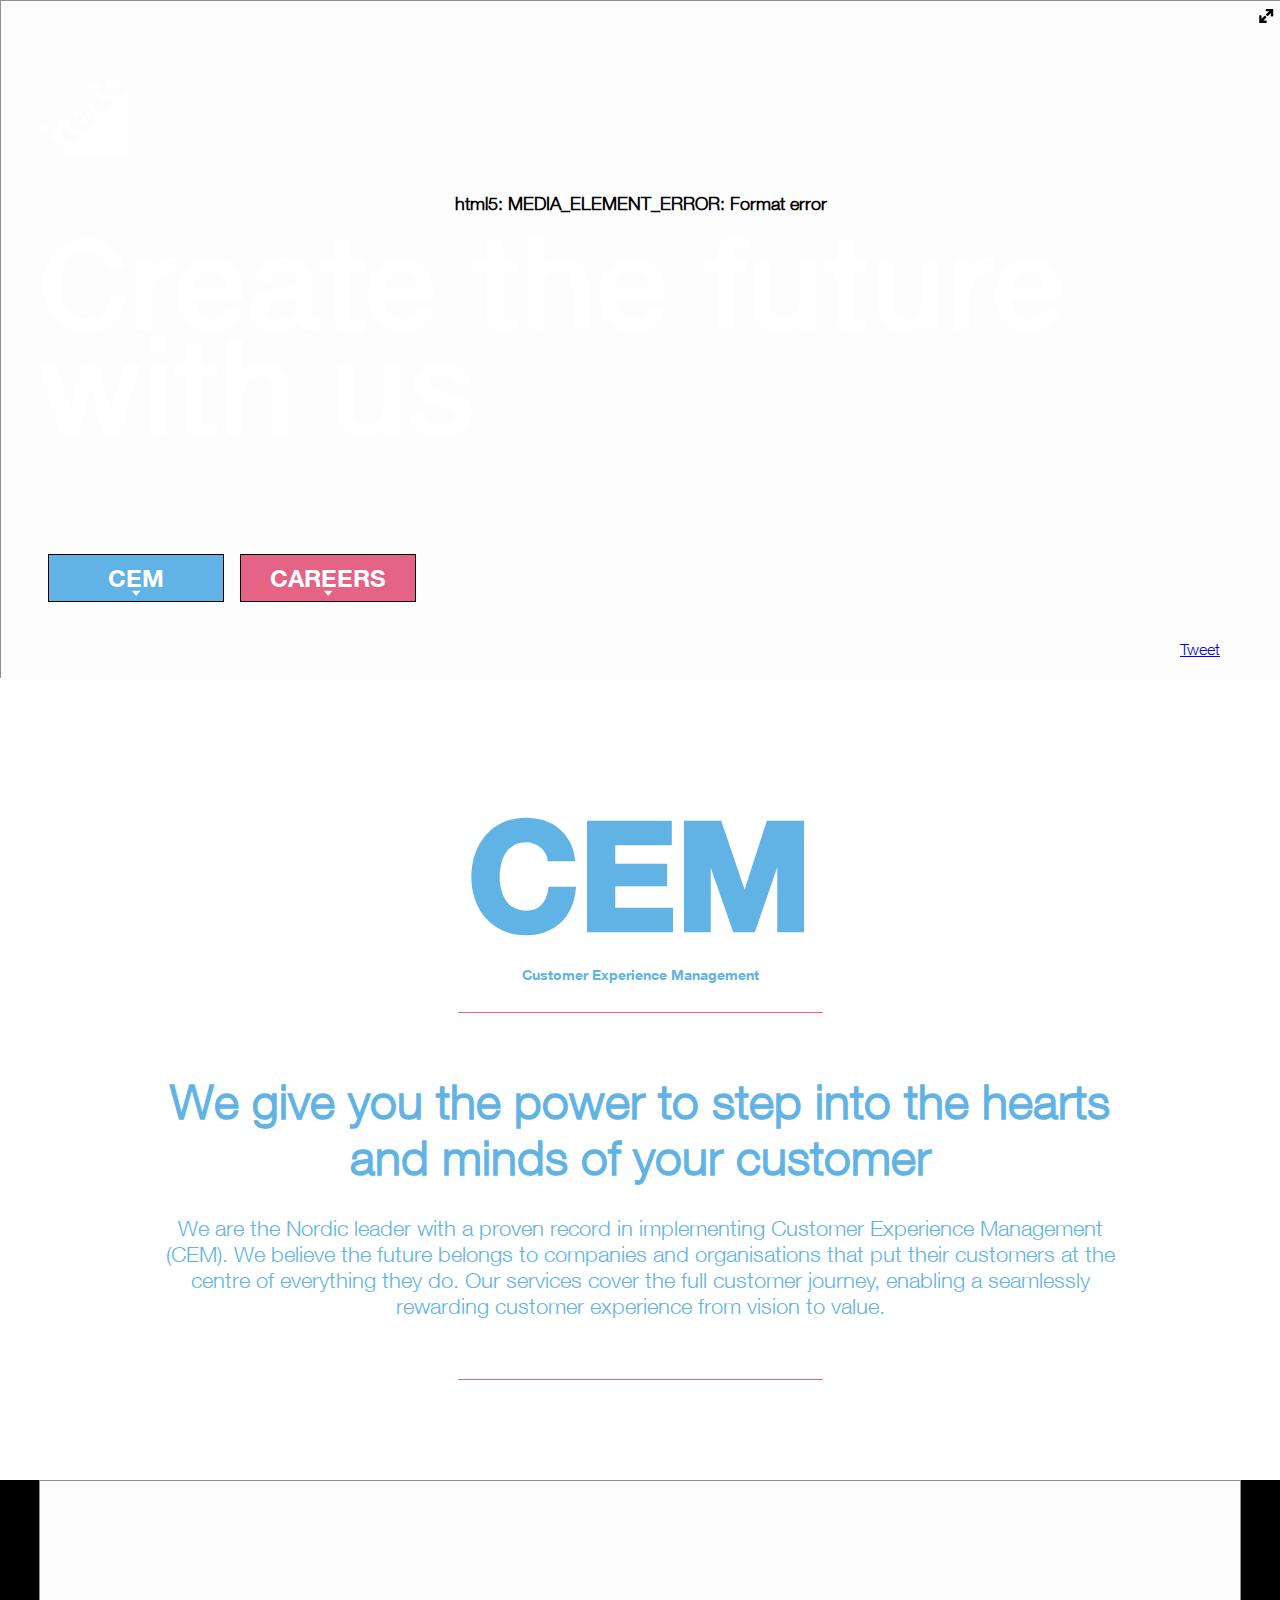
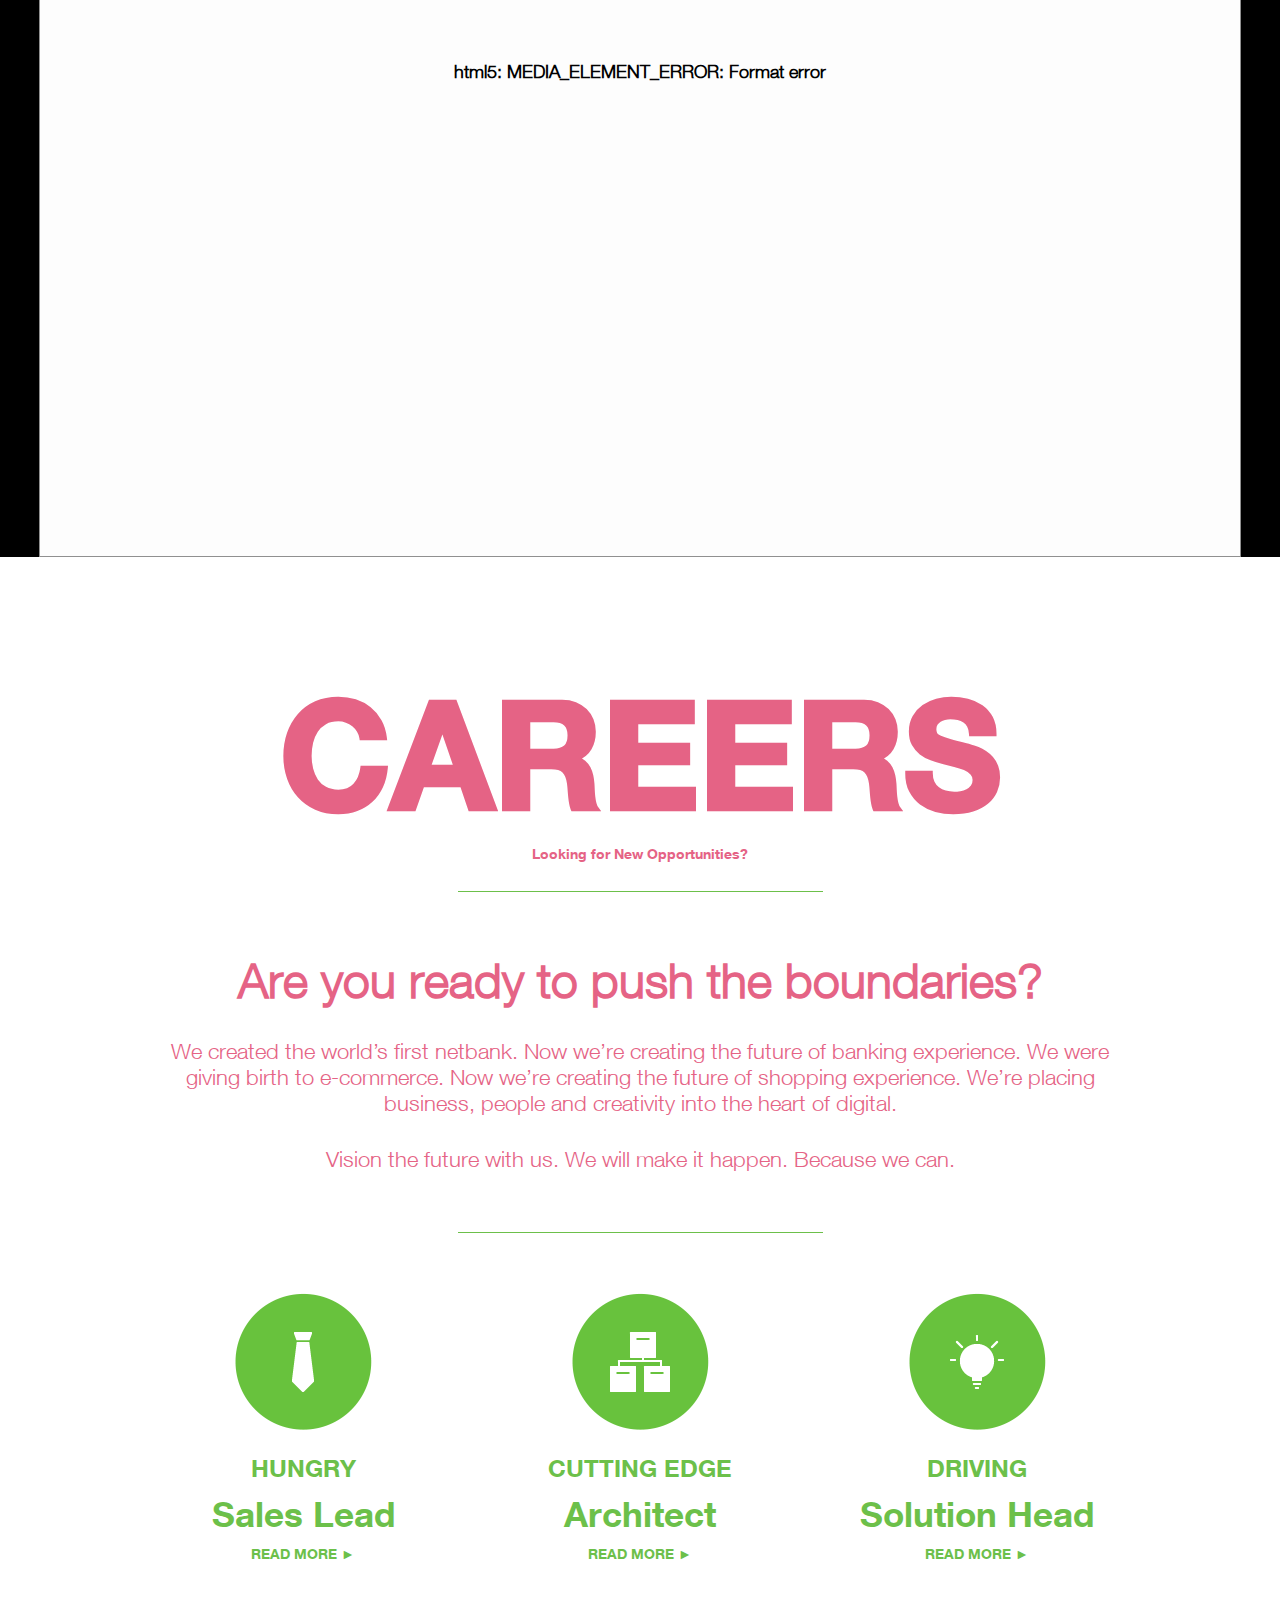
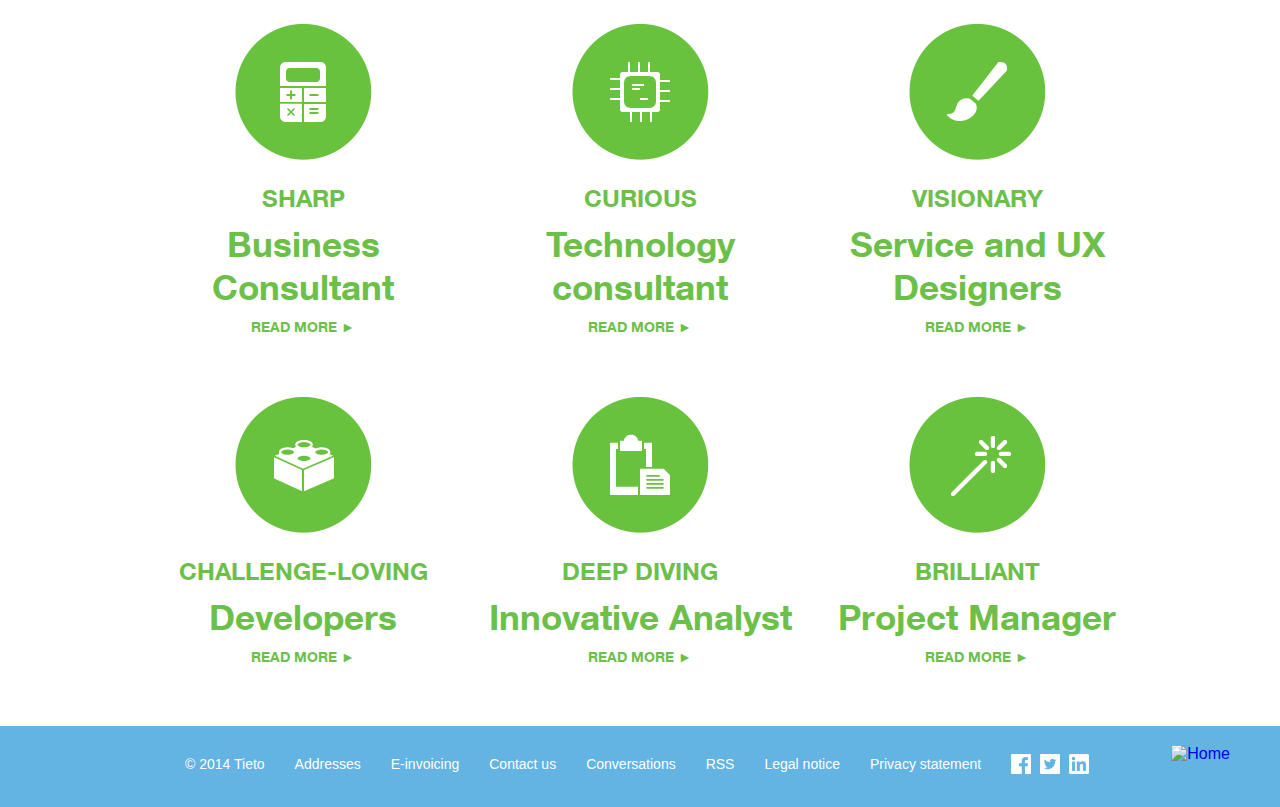
==== index.html @ 1062556e "Phone text size fixed" ====
﻿<!doctype html>
<html class="no-js">
<head>
    <meta charset="utf-8">
    <meta property="og:image" content="images/Socialpicture.jpg.jpg">
    <meta property="og:image:type" content="image/jpeg">
    <title>CEM</title>
    <meta name="description" content="">
    <meta name="viewport" content="width=device-width; initial-scale=1.0;" />
    <meta name="format-detection" content="telephone=no">
    <link rel="shortcut icon" href="/favicon.ico">
    <link rel="stylesheet" href="styles/main.css">
    <link rel="stylesheet" href="styles/button.css">
    <script src="lib/jquery-1.10.2.min.js"></script>
    <link rel="stylesheet" type="text/css" href="styles/skin/minimalist.css">
    <link type="image/x-icon" href="http://www.tieto.com/sites/all/themes/tietocom/favicon.ico" rel="shortcut icon">
    <script type="text/javascript" src="scripts/flowplayer.min.js"></script>
</head>
<body id="index-page">
    <!--[if lt IE 10]>
      <p class="browsehappy">You are using an <strong>outdated</strong> browser. Please <a href="http://browsehappy.com/">upgrade your browser</a> to improve your experience.</p>
    <![endif]-->
    <script>!function (d, s, id) { var js, fjs = d.getElementsByTagName(s)[0], p = /^http:/.test(d.location) ? 'http' : 'https'; if (!d.getElementById(id)) { js = d.createElement(s); js.id = id; js.src = p + '://platform.twitter.com/widgets.js'; fjs.parentNode.insertBefore(js, fjs); } }(document, 'script', 'twitter-wjs');</script>
    <div id="fb-root"></div>

    <!-- Header -->
    <div class="wrapper" id="header-wrapper">
        <div class="backgroundplayer">
            <div class="flowplayer" data-swf="scripts/flowplayer.swf">
                <video poster="images/mobileIntro.jpg" autoplay loop>
                    <source type="video/webm" src="http://webcast.reloadmedia.fi/CEMTietoRekry/CEM_Kamppissaitin_loop.webm" />
                    <source type="video/mp4" src="http://webcast.reloadmedia.fi/CEMTietoRekry/CEM_Kamppissaitin_loop.mp4" />
                    <source type="video/ogg" src="http://webcast.reloadmedia.fi/CEMTietoRekry/CEM_Kamppissaitin_loop.ogv" />
                </video>
            </div>
        </div>
        <div class="centeredtable">
            <div class="container" id="header">
                <div id="logo">
                    <p><a href="http://www.tieto.com"><img src="images/logo-white.png" alt="CEM" /></a></p>
                </div>
                <div id="slogan">
                    <h1>Create the future with us</h1>
                </div>
                <div id="links">
                    <ul class="buttons">
                        <li class="bg-blue"><a href="#cem">CEM</a></li>
                        <li class="bg-red"><a href="#careers">Careers</a></li>
                    </ul>
                </div>
                <div id="social">
                    <script src="//platform.linkedin.com/in.js" type="text/javascript">lang: en_US</script>
                    <script type="IN/Share" data-url="http://cem.tieto.com" data-counter="right">
                    </script>
                    <a href="https://twitter.com/share" class="twitter-share-button">Tweet</a>
                    <!-- Facebook-->
                    <div id="fb-root"></div>
                    <script>
(function (d, s, id) {
    var js, fjs = d.getElementsByTagName(s)[0];
    if (d.getElementById(id)) return;
    js = d.createElement(s); js.id = id;
    js.src = "//connect.facebook.net/en_GB/sdk.js#xfbml=1&appId=631208736951184&version=v2.0";
    fjs.parentNode.insertBefore(js, fjs);
}(document, 'script', 'facebook-jssdk'));</script>
                    <div class="fb-like" data-href="http://cem.tieto.com" data-layout="button_count" data-action="like" data-show-faces="true" data-share="false"></div>
                </div>
            </div>
        </div>
    </div>
    <!-- CEM section -->
    <div class="wrapper" id="cem-wrapper">
        <div class="container" id="cem">
            <h2 class="section-heading color-blue">CEM</h2>
            <p class="heading-info color-blue">Customer Experience Management</p>
            <hr class="section-delimiter bg-red" />
            <h3 class="color-blue section-slogan">We give you the power to step into the hearts and minds of your customer</h3>
            <p class="color-blue section-text">
                We are the Nordic leader with a proven record in implementing Customer
                Experience Management (CEM). We believe the future belongs to companies
                and organisations that put their customers at the centre of everything they do. Our services cover the full customer journey, enabling a seamlessly rewarding customer experience from vision to value.
            </p>
            <hr class="section-delimiter bg-red" />
        </div>
    </div>
    <!-- Video section -->
    <div class="flowplayerwrapper">
        <div class="flowplayer" data-swf="scripts/flowplayer.swf">
            <video poster="/images/MainVideoScreen.jpg">
                <source type="video/webm" src="http://webcast.reloadmedia.fi/CEMTietoRekry/CEMRekryVideoVersion9.webm" />
                <source type="video/mp4" src="http://webcast.reloadmedia.fi/CEMTietoRekry/CEMRekryVideoVersion9.mp4" />
                <source type="video/ogg" src="http://webcast.reloadmedia.fi/CEMTietoRekry/CEMRekryVideoVersion9.ogv" />
            </video>
            <div class="endscreen fp-toggle">
            </div>
        </div>
    </div>
    <!-- Careers section -->
    <div class="wrapper" id="careers-wrapper">
        <div class="container" id="careers">
            <h2 class="section-heading color-red">Careers</h2>
            <p class="heading-info color-red">Looking for New Opportunities?</p>
            <hr class="section-delimiter bg-green" />
            <h3 class="color-red section-slogan">
                Are you ready to push the boundaries?
            </h3>
            <p class="color-red section-text">
                We created the world’s first netbank. Now we’re creating the future of banking experience.
                We were giving birth to e-commerce. Now we’re creating the future of shopping experience.
                We’re placing business, people and creativity into the heart of digital.
            </p>
            <p class="color-red section-text">Vision the future with us. We will make it happen. Because we can.</p>
            <hr class="section-delimiter bg-green" />
        </div>
    </div>
    <!-- Jobs section -->
    <div class="wrapper" id="jobs-wrapper">
        <div class="container" id="jobs">
            <div class="job color-green">
                <a href="salesLead.html">
                    <img src="images/sales.png">
                    <div class="role-adjective">Hungry</div>
                    <div class="role">Sales Lead</div>
                    <div class="read-more">READ MORE &#9658;</div>
                </a>
            </div>
            <div class="job color-green">
                <a href="architect.html">
                    <img src="images/architect.png">
                    <div class="role-adjective">Cutting Edge</div>
                    <div class="role">Architect</div>
                    <div class="read-more">READ MORE &#9658;</div>
                </a>
            </div>
            <div class="job color-green">
                <a href="solutionHead.html">
                    <img src="images/solution.png">
                    <div class="role-adjective">Driving</div>
                    <div class="role">Solution Head</div>
                    <div class="read-more">READ MORE &#9658;</div>
                </a>
            </div>
            <div class="job color-green">
                <a href="businessConsultant.html">
                    <img src="images/business.png">
                    <div class="role-adjective">Sharp</div>
                    <div class="role">Business Consultant</div>
                    <div class="read-more">READ MORE &#9658;</div>
                </a>
            </div>
            <div class="job color-green">
                <a href="technologyConsultant.html">
                    <img src="images/tech.png">
                    <div class="role-adjective">Curious</div>
                    <div class="role">Technology consultant</div>
                    <div class="read-more">READ MORE &#9658;</div>
                </a>
            </div>
            <div class="job color-green">
                <a href="designer.html">
                    <img src="images/designer.png">
                    <div class="role-adjective">Visionary</div>
                    <div class="role">Service and UX Designers</div>
                    <div class="read-more">READ MORE &#9658;</div>
                </a>
            </div>
            <div class="job color-green">
                <a href="developer.html">
                    <img src="images/dev.png">
                    <div class="role-adjective">Challenge-Loving</div>
                    <div class="role">Developers</div>
                    <div class="read-more">READ MORE &#9658;</div>
                </a>
            </div>
            <div class="job color-green">
                <a href="analyst.html">
                    <img src="images/analyst.png">
                    <div class="role-adjective">Deep Diving</div>
                    <div class="role">Innovative Analyst</div>
                    <div class="read-more">READ MORE &#9658;</div>
                </a>
            </div>
            <div class="job color-green">
                <a href="projectManager.html">
                    <img src="images/manager.png">
                    <div class="role-adjective">Brilliant</div>
                    <div class="role">Project Manager</div>
                    <div class="read-more">READ MORE &#9658;</div>
                </a>
            </div>
            <div class="clear">&nbsp;</div>
        </div>
    </div>
    <footer class="region region-footer" id="footer">
        <div class="footer-inner">
            <div role="navigation" class="block block-menu first last odd" id="block-menu-menu-tieto-footer">
                <div class="footer-block-inner">
                    <ul class="menu">
                        <li class="menu__item is-leaf first leaf"><span class="menu__link nolink" title="">&copy; 2014 Tieto</span></li>
                        <li class="menu__item is-leaf leaf"><a class="menu__link" title="" href="http://www.tieto.com/addresses">Addresses</a></li>
                        <li class="menu__item is-leaf leaf"><a class="menu__link" title="" href="http://www.tieto.com/e-invoicing">E-invoicing</a></li>
                        <li class="menu__item is-leaf leaf"><a class="menu__link" title="" href="http://www.tieto.com/contact-us">Contact us</a></li>
                        <li class="menu__item is-leaf leaf"><a class="menu__link" title="" href="http://www.tieto.com/conversations">Conversations</a></li>
                        <li class="menu__item is-leaf leaf"><a class="menu__link" rel="nofollow" title="" href="http://www.tieto.com/rss-feeds">RSS</a></li>
                        <li class="menu__item is-leaf leaf"><a class="menu__link" title="" href="http://www.tieto.com/legal-notice">Legal notice</a></li>
                        <li class="menu__item is-leaf last leaf"><a class="menu__link" title="" href="http://www.tieto.com/privacy-statement">Privacy statement</a></li>
                        <li class="menu__item is-leaf leaf social">
                            <a class="menu__link" title="" href="#"><img src="images/social-facebook.png" alt="Facebook" /></a>
                            <a class="menu__link" title="" href="#"><img src="images/social-twitter.png" alt="Twitter" /></a>
                            <a class="menu__link" title="" href="#"><img src="images/social-linkedin.png" alt="Linkedin" /></a>
                        </li>
                    </ul>
                </div>
            </div>
            <a class="logo" id="footer-logo" rel="home" title="Home" href="http://www.tieto.com/"><img alt="Home" src="http://www.tieto.com/sites/all/themes/tietocom/logo.png"></a>
        </div><!-- footer-inner -->
    </footer>
    <script src="scripts/cem.js"></script>
</body>
</html>
---- styles/main.css ----
﻿@import url("http://fast.fonts.net/t/1.css?apiType=css&projectid=5ccfe52e-ba5f-4ab8-b779-e584b4581ba4");

/* FONTS */
@font-face {
    font-family: "Helvetica Neue Light";
    src: url("../fonts/88fcd49a-13c7-4d0c-86b1-ad1e258bd75d.eot?#iefix");
    src: url("../fonts/88fcd49a-13c7-4d0c-86b1-ad1e258bd75d.eot?#iefix") format("eot"), 
        url("../fonts/9a2e4855-380f-477f-950e-d98e8db54eac.woff") format("woff"), 
        url("../fonts/fa82d0ee-4fbd-4cc9-bf9f-226ad1fcbae2.ttf") format("truetype"), 
        url("../fonts/48d599a6-92b5-4d43-a4ac-8959f6971853.svg#48d599a6-92b5-4d43-a4ac-8959f6971853") format("svg");
}

@font-face {
    font-family: "Helvetica Neue Bold";
    src: url("../fonts/db853e0e-929b-4272-b420-c946c954cf3a.eot?#iefix");
    src: url("../fonts/db853e0e-929b-4272-b420-c946c954cf3a.eot?#iefix") format("eot"), 
        url("../fonts/4a9c62ab-b359-4081-8383-a0d1cdebd111.woff") format("woff"), 
        url("../fonts/db5f9ba6-05a4-433a-9461-0a6f257a0c3a.ttf") format("truetype"), 
        url("../fonts/25e09910-ffc3-4fc4-b0d1-db9a95dface8.svg#25e09910-ffc3-4fc4-b0d1-db9a95dface8") format("svg");
}

@font-face {
    font-family: "Helvetica Neue Roman";
    src: url("../fonts/e30c4534-e8af-416e-b7fb-c395323e8424.eot?#iefix");
    src: url("../fonts/e30c4534-e8af-416e-b7fb-c395323e8424.eot?#iefix") format("eot"), 
        url("../fonts/541908c1-6856-4337-b6cb-f57a88784cbe.woff") format("woff"), 
        url("../fonts/354b6f86-00e3-4843-b8d0-9107b4ae0100.ttf") format("truetype"), 
        url("../fonts/2e170156-a84c-48cf-bc19-5c5c4db18b03.svg#2e170156-a84c-48cf-bc19-5c5c4db18b03") format("svg");
}

/* General styles */
.color-blue   { color: #62b3e5; }
.color-red    { color: #e56385; }
.color-orange { color: #f78d2d; }
.color-green  { color: #6cc04a; }
.bg-black     { background-color: black; }
.bg-blue      { background-color: #62b3e5; }
.bg-red       { background-color: #e56385; }
.bg-orange    { background-color: #f78d2d; }
.bg-green     { background-color: #6cc04a; }

.main-div {
  min-height:680px;
  padding-top: 20px;
}

.color-invert {
  color:white; 
  background-color:black;
}

.clear {
  content: ".";
	display: block;
	clear: both;
	visibility: hidden;
	line-height: 0;
	height: 0;
}

* {
  margin: 0px;
  padding: 0px;
}

html {
  font-family: "Helvetica Neue Light";
}

/* General styles */
.wrapper {
  width: 100%;
  position: relative;
  clear: both;
}

.container {
  width: 980px;
  margin: 0 auto;
  text-align: center;
}

h2.section-heading {
    font-size: 150px;
    font-family: "Helvetica Neue Bold";
    line-height: 1;
    text-transform: uppercase;
}
h3.section-slogan {
    font-size: 48px;
    padding-bottom: 30px;
}

hr.section-delimiter {
    width: 365px;
    height: 1px;
    border: none;
    margin: 30px auto 60px;
}

p.heading-info {
    font-size: 14px !important;
    font-family: "Helvetica Neue Bold";
    line-height: 1;
    margin-top: 20px;
} 
p.section-text {
    padding-bottom: 30px;
    font-size: 22px;
}
/* Header */
#index-page #header-wrapper {
    background-color: #000;
    display: block;
    height: auto;
    overflow: hidden;
    position: relative;
    z-index: 0;
}

.job.color-green img {
    border: none;
}

    #index-page  #header-wrapper #header {
      color: #fff;
	  display: table-cell;
      position: relative;
      text-align: center;
      vertical-align: middle;
      width: 100%;
      z-index: 2;
    }

#header-wrapper #header #links {
    width: 100%;
}

        #header-wrapper #header #links .buttons li {
            float: left;
            list-style-type: none;
            list-style-position: inside;
            display: block;
            margin: 0 15px 0 0;
        }

            #header-wrapper #header #links .buttons li a {
                display: block;
                width: 174px;
                height: 46px;
                line-height: 46px;
                text-decoration: none;
                text-transform: uppercase;
                color: #fff;
                font-size: 24px;
                font-family: "Helvetica Neue Bold";
                background: url(../images/button-arrow.png) center 35px no-repeat;
            }
            
        #header-wrapper #social {
            position: absolute;
            bottom: 20px;
            right: 20px;
        }

            #header-wrapper #social div,
            #header-wrapper #social span,
            #header-wrapper #social iframe {
                float: left;
            }

            #header-wrapper #social .twitter-share-button {
                width: 80px !important;
            }
            
#footer-wrapper {
    clear: both;
    padding: 30px 0;
}

            #index-page #services-wrapper #services .service-item h3 {
                font-size: 22px;
                font-family: "Helvetica Neue Light";
                font-weight: normal;
                height: 40px;
            }

            #index-page #services-wrapper #services .service-item ul {
                height: 100%;
            }

                #index-page #services-wrapper #services .service-item ul li {
                    font-size: 16px;
                    padding: 15px 0;
                    list-style-type: none;
                }

/* --------------- Video ------------------------*/
.hero .flowplayer { display:block; }
.fp-help + a {z-index:-1 !important;}
.backgroundimage { visibility:hidden; display:none; }

/* --------------- Footer ------------------------*/
footer { background-color: #63b3e3; color: white; font-family: Arial,
    Helvetica,"Nimbus Sans L",sans-serif;  font-size:16px;}
footer a {
    text-decoration: none;
}
.row, .footer-inner { width: 1200px; max-width: 100%; margin: 0 auto; padding: 0; }
footer:after { background-color: #63b3e3; bottom: 0; height: 100%; position: absolute; width: 100%; z-index: -100; }
footer .menu a { color:#fff; padding-bottom:4px; border-bottom:0px solid #fff; }
footer .menu a:visited { color:#fff; }
footer .menu a:link { color: #fff; }
.footer-inner:before, .footer-inner:after { content: ""; display: table; }
.footer-inner { box-sizing: border-box; padding-left: 10px; padding-right: 10px; word-wrap: break-word; position:relative; color:#fff; }
.footer-inner:before, .footer-inner:after { content: ""; display: table; }
.footer-inner .block { margin-bottom: 1.25em; margin-right: 59px; margin-top: 1.25em; }
.footer-inner .logo { margin-top: -22px; position: absolute; right: 10px; top: 50%; }
.logo { float: right; margin: 0; padding: 0; border:none; }
.region-footer ul.menu { padding-left: 120px; border: 0 none; font-size:14px; line-height:20px; margin: 0; overflow: hidden; position: relative; }
.region-footer ul.menu li { padding: 0 15px; margin: 8px 0; display: inline; float: left; list-style-image: none; list-style-type: none; margin-left: 0; white-space: nowrap; }
footer .menu li { border-left: 0px solid #fff; }
footer .menu li:first-child { border:none; }
footer .menu li.social {border: none;}
footer .menu li.social a {border: none; margin-right: 5px;}
footer .menu li.social a img {width: 20px;}

#outer-wrapper #mobile-menu-wrapper #mobile-menu-footer {
    border: none;
    padding-bottom: 150px;
    background: url(../img/mobile-menu-footer-bg.jpg) left bottom no-repeat;
}

/* Footer */
#footer-wrapper #footer {
    text-align: left;
    position: relative;
}
    
#outer-wrapper #mobile-menu-wrapper #mobile-menu-footer li {
    font-size: 20px;
    padding-top: 25px;
}

#outer-wrapper #mobile-menu-wrapper #mobile-menu-footer li:first-child {
    padding-top: 0;
}
    
    /* INDEX PAGE */
    #index-page #header-wrapper #header #logo {
        height: 184px;
        width: 100%;
        border-bottom: 1px solid #fff;
        text-align: left;
    }
    
        #index-page #header-wrapper #header #logo p {
            padding-top: 78px;
        }
        
            #index-page #header-wrapper #header #logo p img {
                padding-right: 27px;
                border: none;
            }
    
    #index-page #header-wrapper #header #slogan {
        height: 308px;
        width: 100%;
        text-align: left;
    }
    
        #index-page #header-wrapper #header #slogan h1 {
            font-size: 120px;
            font-family: "Helvetica Neue Roman";
            padding-top: 45px;
            line-height: 105px;
        }
        
        #index-page #header-wrapper #header #slogan h2 {
            font-size: 24px;
            font-family: "Helvetica Neue Bold";
            padding: 15px 0 0 8px;
        }
    
    #index-page #header-wrapper #header #links {
        height: 184px;
        border-top: 1px solid #fff;
        width: 100%;
    }
    
        #index-page #header-wrapper #header #links .buttons {
            margin-top: 60px;
        }
        
            #index-page #header-wrapper #header #links .buttons li {
                float: left;
                list-style-type: none;
                list-style-position: inside;
                display: block;
                margin: 0 8px;
            }
            
                #index-page #header-wrapper #header #links .buttons li a {
                    display: block;
                    width: 174px;
                    height: 46px;
                    line-height: 46px;
                    text-decoration: none;
                    text-transform: uppercase;
                    color: #fff;
                    font-size: 24px;
                    font-family: "Helvetica Neue Bold";
                    background: url(../images/button-arrow.png) center 35px no-repeat;
                }
                
    #index-page #header-wrapper #social {
        position: absolute;
        bottom: 20px;
        right: 20px;
    }
    
        #index-page #header-wrapper #social div,
        #index-page #header-wrapper #social span,
        #index-page #header-wrapper #social iframe {
            float: left;
        }
        
        #index-page #header-wrapper #social .twitter-share-button {
            width: 80px !important;
        }

.centeredtable { display: table; margin: 0 auto; max-width: 1200px; width: 100%; }
/* CEM */
#index-page #cem-wrapper #cem {
    padding-bottom: 40px;
}

    #index-page #cem-wrapper #cem h2 {
        margin-top: 120px;
    }
     
/* VIDEO */
#index-page #video-wrapper {
    height: 678px;
    background-color: #000;
}
    
    #index-page #video-wrapper #video a {
        text-decoration: none;
        color: #00b3ee;
        font-size: 150px;
        text-transform: uppercase;
        font-family: "Helvetica Neue Bold";
        line-height: 205px;
        margin: 0 auto;
        width: 600px;
        display: block;
    }
    
    #index-page #video-wrapper #video hr {
        width: 365px;
        border: none;
        margin: 0 auto;
        height: 236px;
    }
    
    #index-page #video-wrapper #video hr.border-bottom {
        border-bottom: 1px solid #e56385;
    }
    
    #index-page #video-wrapper #video hr.border-top {
        border-top: 1px solid #e56385;
    }
    
/* CAREERS */
#index-page #careers-wrapper #careers h2 {
    margin-top: 120px;
}

/* JOBS */
#index-page #jobs-wrapper #jobs .job {
    float: left;
    width: 306px;
    margin: 0 0 60px 31px;
}

#index-page #jobs-wrapper a { border: 0px; }

#index-page #jobs-wrapper #jobs .job:nth-child(3n+1) {
    margin-left: 0;
}

    #index-page #jobs-wrapper #jobs .job .role-adjective {
        font-size: 24px;
        font-family: "Helvetica Neue Bold";
        text-transform: uppercase;
        padding: 20px 0 10px;
    }
    
    #index-page #jobs-wrapper #jobs .job .role {
        font-size: 35px;
        font-family: "Helvetica Neue Bold";
        padding-bottom: 10px;
    }
    
    #index-page #jobs-wrapper #jobs .job .read-more {
        font-size: 14px;
        font-family: "Helvetica Neue Bold";
    }
    
/* SERVICES */
#index-page #services-wrapper #services {
    padding-bottom: 100px;
}

    #index-page #services-wrapper #services h2 {
        margin-top: 120px;
    }

    #index-page #services-wrapper #services #services-list {
        height: auto;
        float: left;
        clear: both;
        display: block;
    }

        #index-page #services-wrapper #services .service-item {
            float: left;
            width: 204px;
            padding: 0 20px;
            /*border-left: 1px solid #62b3e5;*/
            height: 470px;
        }

        #index-page #services-wrapper #services .service-item:first-child {
            width: 205px;
            border-left: none;
        }

            #index-page #services-wrapper #services .service-item h2 {
                font-size: 60px;
                font-family: "Helvetica Neue Bold";
                margin: 0;
                padding: 0;
            }

            #index-page #services-wrapper #services .service-item h3 {
                font-size: 22px;
                font-family: "Helvetica Neue Light";
                font-weight: normal;
                height: 40px;
            }

            #index-page #services-wrapper #services .service-item ul {
                height: 100%;
            }

                #index-page #services-wrapper #services .service-item ul li {
                    font-size: 16px;
                    padding: 15px 0;
                    list-style-type: none;
                }

/* --------------- Video ------------------------*/
.flowplayerwrapper { background-color:#000; width:100%; z-index:1; position:relative; }
.backgroundplayer .flowplayer { display: block !important; margin: 0 auto; width: 100%; padding: 0; max-width:100% !important; position:absolute; top:0; }
.flowplayer { display: block !important; margin: 0 auto; width: 100%; padding: 0; max-width: 1200px !important; }
.fp-help + a {z-index:-1 !important;}

/* --------------- Footer ------------------------*/
footer { background-color: #63b3e3; color: white; font-family: Arial,
    Helvetica,"Nimbus Sans L",sans-serif;  font-size:16px;}
footer a {
    text-decoration: none;
}
.row, .footer-inner { width: 1200px; max-width: 100%; margin: 0 auto; padding: 0; }
footer:after { background-color: #63b3e3; bottom: 0; height: 100%; position: absolute; width: 100%; z-index: -100; }
footer .menu a { color:#fff; padding-bottom:4px; border-bottom:0px solid #fff; }
footer .menu a:visited { color:#fff; }
footer .menu a:link { color: #fff; }
.footer-inner:before, .footer-inner:after { content: ""; display: table; }
.footer-inner { box-sizing: border-box; padding-left: 10px; padding-right: 10px; word-wrap: break-word; position:relative; color:#fff; }
.footer-inner:before, .footer-inner:after { content: ""; display: table; }
.footer-inner .block { margin-bottom: 1.25em; margin-right: 59px; margin-top: 1.25em; }
.footer-inner .logo { margin-top: -22px; position: absolute; right: 10px; top: 50%; }
.logo { float: right; margin: 0; padding: 0; border:none; }

.region-footer ul.menu li { padding: 0 15px; margin: 8px 0; display: inline; float: left; list-style-image: none; li.region-footer ul.menu { padding-left: 120px; border: 0 none; font-size:14px; line-height:20px; margin: 0; overflow: hidden; position: relative; }st-style-type: none; margin-left: 0; white-space: nowrap; }
footer .menu li { border-left: 0px solid #fff; }
footer .menu li:first-child { border:none; }
footer .menu li.social {border: none;}
footer .menu li.social a {border: none; margin-right: 5px;}
footer .menu li.social a img {width: 20px;}

#outer-wrapper #mobile-menu-wrapper #mobile-menu-footer {
    border: none;
    padding-bottom: 150px;
    background: url(../img/mobile-menu-footer-bg.jpg) left bottom no-repeat;
}

#outer-wrapper #mobile-menu-wrapper #mobile-menu-footer li {
    font-size: 20px;
    padding-top: 25px;
}

#outer-wrapper #mobile-menu-wrapper #mobile-menu-footer li:first-child {
    padding-top: 0;
}
    
/* TABLET */
/* The container width will be 768px in this case  so you must count with it. */
@media screen and (max-width: 1023px) {
    
    .container {
        width: 728px;    /* down from 980 px (75%) */
        padding: 0;
    }

    /* Fonts to 3/4 size */
    #index-page #header-wrapper #header #slogan h1 { font-size: 90px;  /* from 120px */ }
    #index-page #header-wrapper #header #slogan h2 { font-size: 19px;  /* from 24 px */ }
    #index-page h2.section-heading                 { font-size: 108px; /* from 150px */ }
    #index-page h3.section-slogan                  { font-size: 36px;  /* from 48px */  }

    /* Jobs section */

    #index-page #jobs-wrapper #jobs .job {
        margin: 0 19px 60px;
        width: 306px;
    }

    #index-page #jobs-wrapper #jobs .job:nth-child(3n+1) {
        margin: 0 19px 60px;
    }
        
    #index-page #services-wrapper #services #services-list .service-item {
        /*
        728 is the width of the container space / 2 = 364px for each element on the row
        364 space for an el in the container - (205 width of the element + 40 padding on the left and right) = 119px
        119 is the space for margins / 2 = 59px; 
        */
        width: 205px;
        margin: 0 59px 40px;
    }
}

/* SMARTPHONE */
/* The container width will be 480px in this case so you must count with it. */
@media screen and (max-width: 767px) {
    
    .container {
        width: 440px;
        padding: 0;  
    }

    .backgroundplayer {visibility:hidden; display:none; }
    .backgroundimage {display:block; visibility:visible;}
    
    /* from 120px, 24px, 150px, 48px */
    #index-page #header-wrapper #header #slogan h1 { font-size: 70px; line-height: 80px; }
    #index-page #header-wrapper #header #slogan h2 { font-size: 12px; }
    #index-page h2.section-heading { 
        font-size: 80px;
    }
    /*h3.section-slogan                  { font-size: 30px; }*/

    /* Buttons */
    #index-page #header-wrapper #header #links .buttons li a {
        width: 100px;
        height: 46px;
        font-size: 19px;
    }

    #index-page #video-wrapper #video a {
        font-size: 115px;
        width: calc(100% - 20px);
    }

    /* Jobs section */
    #index-page #jobs-wrapper #jobs {
        padding: 0;
    }

        #index-page #jobs-wrapper #jobs .job {
            margin: 0 67px 60px;
        }
    
        #index-page #jobs-wrapper #jobs .job:nth-child(3n+1) {
            margin: 0 67px 60px;
        }
        
    #index-page #services-wrapper #services #services-list .service-item {
        /*
        440 is the width of the container space / 2 = 220px for each element on the row
        220 space for an el in the container - (200 width of the element + 20 padding on the left and right) =  0
        0 is the space for margins / 2 = 0px; 
        */
        width: 200px;
        margin: 0 0 40px;
        padding: 0 10px;
    }
        #index-page #services-wrapper #services #services-list .service-item h2 {
            font-size: 50px;
        }
        
        #index-page #services-wrapper #services .service-item h3 {
            font-size: 15px;
        }
   
    #footer-wrapper #footer {
        padding: 0;
        width: calc(100% - 20px);
    }

    .region-footer ul.menu { padding-left: 0; }
}

/* MOBILE */
/* The container width will be 320px in this case so you must count with it. */
@media screen and (max-width: 479px) {
    
    .container {
        width: 280px;
    }
   
    hr.section-delimiter {
        width: 280px;
        height: 1px;
        border: none;
        margin: 30px auto 60px;
    }
    
    #index-page #header-wrapper #header #slogan {
        height: 326px;
    }
    
    #index-page #header-wrapper #header #logo p img {
        width: 60px;
    }
    
    #index-page #header-wrapper #header #logo p {
        font-size: 10px;
    }    

    /* from 120px, 24px, 150px, 48px */
    #index-page #header-wrapper #header #slogan h1 { font-size: 60px; line-height: 60px; }
    #index-page #header-wrapper #header #slogan h2 { font-size: 20px; }
    #index-page h2.section-heading { 
        font-size: 48px;
    }
    
    #index-page h3.section-slogan { font-size: 30px;  /* from 48px */  }
    #index-page p.section-text { font-size: 18px; }
    /* Buttons */
    #index-page #header-wrapper #header #links .buttons {
        visibility: hidden;
    }
    #index-page hr.section-delimiter {
        width: 260px; /* from 365px*/
    }
    /* PLAY â–º */
    #index-page #video-wrapper #video hr {
        width: 265px;
    }
    #index-page #video-wrapper #video a {
        font-size: 60px;
        width: 280px;
        margin-left: 0px;
    }
    /* Jobs section */
    #index-page #jobs-wrapper #jobs {
        padding: 0;
        width: 280px;
    }
    
        #index-page #jobs-wrapper #jobs .job {
            width: 280px;
            margin: 0 0 60px;
        }

        #index-page #jobs-wrapper #jobs .job:nth-child(3n+1) {
            margin: 0 0 60px;
        }
        
    #index-page #services-wrapper #services #services-list .service-item {
        /*
        280 is the width of the container space / 1 = 280px for each element on the row
        280 space for an el in the container - (200 width of the element + 20 padding on the left and right) =  0
        60 is the space for margins / 2 = 30px; 
        */
        width: 200px;
        margin: 0 30px 40px;
        padding: 0 10px;
        height: auto;
    }
    
        #index-page #services-wrapper #services #services-list .service-item h2 {
            font-size: 40px;
        }
        
        #index-page #services-wrapper #services .service-item h3 {
            font-size: 18px;
        }

    #footer-wrapper #footer {
        width: 280px;
    }

    .region-footer ul.menu { padding-left: 0; }
}
---- styles/button.css ----
#header-wrapper #header #links {
        height: 184px;
        border-top: 1px solid #fff;
        width: 100%;
    }

    #role-page #header-wrapper #header #links { height: auto; border: none;}
    
        #header-wrapper #header #links .buttons {
            margin-top: 60px;
        }

        #role-page #header-wrapper #header #links .buttons { margin-top: 0;}
        
            #header-wrapper #header #links .buttons li {
                float: left;
                list-style-type: none;
                list-style-position: inside;
                display: block;
                margin: 0 8px;
                border: solid 1px #000;
                position: relative;
                z-index: 1;
            }

            
                        
                #header-wrapper #header #links .buttons li a {
                    display: block;
                    width: 174px;
                    height: 46px;
                    line-height: 46px;
                    text-decoration: none;
                    text-transform: uppercase;
                    color: #fff;
                    font-size: 24px;
                    font-family: "Helvetica Neue Bold";
                    background: url(../images/button-arrow.png) center 35px no-repeat;

                }
                
    #header-wrapper #social {
        position: absolute;
        bottom: 20px;
        right: 20px;
    }

#header-wrapper #header #links .buttons li:hover{
   border: solid 1px #fff;
}

#header-wrapper #header #links .buttons li:after {
    content: "";
    position:absolute;
    top:0; left:0;
    width:100%; height:0px;
    background:#000;
    z-index:-1;
    transition: height 0.5s;
}

#header-wrapper #header #links .buttons li:hover:after { height:100%; }


#header-wrapper #header #links .buttons li:active{
    background: #000;
    border: solid 4px #fff;
    width: 168px;
   
}
#header-wrapper #header #links .buttons li:active a {
    height: 39px;
    line-height: 39px;
    background-position: center 32px;
    width: 168px;
    margin-left: -2px;
    margin-top: -3px;
}


@media screen and (max-width: 767px) {
    /* Buttons */
    #header-wrapper #header #links .buttons li a {
        width: 140px;
        height: 46px;
        font-size: 19px;
    }

    #header-wrapper #header #links .buttons li:active{ width: 94px;}
    #header-wrapper #header #links .buttons li:active a {
        height: 39px;
        line-height: 39px;
        background-position: center 32px;
        width: 94px;
        margin-left: -2px;
        margin-top: -3px;
    }


}


@media screen and (max-width: 479px) {
    #header-wrapper #header #links .buttons li {
        margin: 0 4px;
    }
    
    #header-wrapper #header #links .buttons li a {
        width: 130px;
        height: 46px;
        font-size: 19px;
    }
}

/* LINKS */

.job a {
    cursor: pointer;
    text-decoration: none;
    color: #6cc04a;
} 
.job a:hover { color: #6cc04a;}

.job a:hover .read-more{ color: #e75f83;}

.read-more {
    cursor: pointer;
}

.read-more:hover { 
    color: #e75f83;
}

.read-more:active { color: #ee91a9; }
---- styles/skin/minimalist.css ----
.flowplayer{position:relative;width:100%;background-size:contain;background-repeat:no-repeat;background-position:center center;display:inline-block;}
.flowplayer *{font-weight:inherit;font-family:inherit;font-style:inherit;text-decoration:inherit;font-size:100%;padding:0;border:0;margin:0;list-style-type:none}
.flowplayer a:focus{outline:0}
.flowplayer video{width:100%}
.flowplayer.is-ipad video{-webkit-transform:translateX(-2048px);}
.is-ready.flowplayer.is-ipad video{-webkit-transform:translateX(0)}
.flowplayer .fp-engine,.flowplayer .fp-ui,.flowplayer .fp-message{position:absolute;top:0;left:0;width:100%;height:100%;cursor:pointer;z-index:1}
.flowplayer .fp-message{display:none;text-align:center;padding-top:5%;cursor:default;}
.flowplayer .fp-message h2{font-size:120%;margin-bottom:1em}
.flowplayer .fp-message p{color:#666;font-size:95%}
.flowplayer .fp-controls{position:absolute;bottom:0;width:100%;}
.no-background.flowplayer .fp-controls{background-color:transparent !important;background-image:-moz-linear-gradient(transparent,transparent) !important;background-image:-webkit-gradient(linear,0 0,0 100%,from(transparent),to(transparent)) !important}
.is-fullscreen.flowplayer .fp-controls{bottom:3px}
.is-mouseover.flowplayer .fp-controls{bottom:0}
.flowplayer .fp-waiting{display:none;margin:19% auto;text-align:center;}
.flowplayer .fp-waiting *{-webkit-box-shadow:0 0 5px #333;-moz-box-shadow:0 0 5px #333;box-shadow:0 0 5px #333}
.flowplayer .fp-waiting em{width:1em;height:1em;-webkit-border-radius:1em;-moz-border-radius:1em;border-radius:1em;background-color:rgba(255,255,255,0.8);display:inline-block;-webkit-animation:pulse .6s infinite;-moz-animation:pulse .6s infinite;animation:pulse .6s infinite;margin:.3em;opacity:0;filter:progid:DXImageTransform.Microsoft.Alpha(Opacity=0);}
.flowplayer .fp-waiting em:nth-child(1){-webkit-animation-delay:.3s;-moz-animation-delay:.3s;animation-delay:.3s}
.flowplayer .fp-waiting em:nth-child(2){-webkit-animation-delay:.45s;-moz-animation-delay:.45s;animation-delay:.45s}
.flowplayer .fp-waiting em:nth-child(3){-webkit-animation-delay:.6s;-moz-animation-delay:.6s;animation-delay:.6s}
.flowplayer .fp-waiting p{color:#ccc;font-weight:bold}
.flowplayer .fp-speed{font-size:30px;background-color:#333;background-color:rgba(51,51,51,0.8);color:#eee;margin:0 auto;text-align:center;width:120px;padding:.1em 0 0;opacity:0;filter:progid:DXImageTransform.Microsoft.Alpha(Opacity=0);-webkit-transition:opacity .5s;-moz-transition:opacity .5s;transition:opacity .5s;}
.flowplayer .fp-speed.fp-hilite{opacity:1;filter:progid:DXImageTransform.Microsoft.Alpha(Opacity=100)}
.flowplayer .fp-help{position:absolute;top:0;left:-9999em;z-index:100;background-color:#333;background-color:rgba(51,51,51,0.9);width:100%;height:100%;opacity:0;filter:progid:DXImageTransform.Microsoft.Alpha(Opacity=0);-webkit-transition:opacity .2s;-moz-transition:opacity .2s;transition:opacity .2s;text-align:center;}
.is-help.flowplayer .fp-help{left:0;opacity:1;filter:progid:DXImageTransform.Microsoft.Alpha(Opacity=100)}
.flowplayer .fp-help .fp-help-section{margin:3%;direction:ltr}
.flowplayer .fp-help .fp-help-basics{margin-top:6%}
.flowplayer .fp-help p{color:#eee;margin:.5em 0;font-size:14px;line-height:1.5;display:inline-block;margin:1% 2%}
.flowplayer .fp-help em{background:#eee;-webkit-border-radius:.3em;-moz-border-radius:.3em;border-radius:.3em;margin-right:.4em;padding:.3em .6em;color:#333}
.flowplayer .fp-help small{font-size:90%;color:#aaa}
.flowplayer .fp-help .fp-close{display:block}
@media (max-width: 600px){.flowplayer .fp-help p{font-size:9px}
}.flowplayer .fp-subtitle{position:absolute;bottom:40px;left:-99999em;z-index:10;text-align:center;width:100%;opacity:0;filter:progid:DXImageTransform.Microsoft.Alpha(Opacity=0);-webkit-transition:opacity .3s;-moz-transition:opacity .3s;transition:opacity .3s;}
.flowplayer .fp-subtitle p{display:inline;background-color:#333;background-color:rgba(51,51,51,0.9);color:#eee;padding:.1em .4em;font-size:16px;line-height:1.6;}
.flowplayer .fp-subtitle p:after{content:'';clear:both}
.flowplayer .fp-subtitle.fp-active{left:0;opacity:1;filter:progid:DXImageTransform.Microsoft.Alpha(Opacity=100)}
.flowplayer .fp-fullscreen,.flowplayer .fp-unload,.flowplayer .fp-mute,.flowplayer .fp-embed,.flowplayer .fp-close,.flowplayer .fp-play{background-image:url(img/black.png);background-size:37px 300px;}
.is-rtl.flowplayer .fp-fullscreen,.is-rtl.flowplayer .fp-unload,.is-rtl.flowplayer .fp-mute,.is-rtl.flowplayer .fp-embed,.is-rtl.flowplayer .fp-close,.is-rtl.flowplayer .fp-play{background-image:url(img/black_rtl.png)}
.color-light.flowplayer .fp-fullscreen,.color-light.flowplayer .fp-unload,.color-light.flowplayer .fp-mute,.color-light.flowplayer .fp-embed,.color-light.flowplayer .fp-close,.color-light.flowplayer .fp-play{background-image:url(img/black.png);}
.is-rtl.color-light.flowplayer .fp-fullscreen,.is-rtl.color-light.flowplayer .fp-unload,.is-rtl.color-light.flowplayer .fp-mute,.is-rtl.color-light.flowplayer .fp-embed,.is-rtl.color-light.flowplayer .fp-close,.is-rtl.color-light.flowplayer .fp-play{background-image:url(img/black_rtl.png)}
@media (-webkit-min-device-pixel-ratio: 2){.color-light.flowplayer .fp-fullscreen,.color-light.flowplayer .fp-unload,.color-light.flowplayer .fp-mute,.color-light.flowplayer .fp-embed,.color-light.flowplayer .fp-close,.color-light.flowplayer .fp-play{background-image:url(img/black@x2.png)}
.is-rtl.color-light.flowplayer .fp-fullscreen,.is-rtl.color-light.flowplayer .fp-unload,.is-rtl.color-light.flowplayer .fp-mute,.is-rtl.color-light.flowplayer .fp-embed,.is-rtl.color-light.flowplayer .fp-close,.is-rtl.color-light.flowplayer .fp-play{background-image:url(img/black_rtl@x2.png)}
}@media (-webkit-min-device-pixel-ratio: 2){.flowplayer .fp-fullscreen,.flowplayer .fp-unload,.flowplayer .fp-mute,.flowplayer .fp-embed,.flowplayer .fp-close,.flowplayer .fp-play{background-image:url(img/black@x2.png)}
.is-rtl.flowplayer .fp-fullscreen,.is-rtl.flowplayer .fp-unload,.is-rtl.flowplayer .fp-mute,.is-rtl.flowplayer .fp-embed,.is-rtl.flowplayer .fp-close,.is-rtl.flowplayer .fp-play{background-image:url(img/black_rtl@x2.png)}
}.flowplayer .fp-flash-disabled{background:#333;width:390px;margin:0 auto;position:absolute;bottom:0;color:#fff}
.is-rtl.is-poster.flowplayer .fp-ui,.is-rtl.is-paused.flowplayer .fp-ui{background:url(img/play_black_rtl.png) center no-repeat;background-size:12%}
.is-rtl.is-paused.is-poster.flowplayer .fp-ui {background:none;}
.is-paused.flowplayer .fp-ui{background:url(img/play_black.png) center no-repeat;background-size:12%;}
.is-poster.is-paused.flowplayer .fp-ui {background:none;}
@media (-webkit-min-device-pixel-ratio: 2){.is-splash.flowplayer .fp-ui,.is-paused.flowplayer .fp-ui{background:url(img/play_black@x2.png) center no-repeat;background-size:12%}
.is-rtl.is-splash.flowplayer .fp-ui,.is-rtl.is-paused.flowplayer .fp-ui{background:url(img/play_black_rtl@x2.png) center no-repeat;background-size:12%} .is-poster.is-paused.flowplayer .fp-ui {background:none !important;}
}.color-light.is-splash.flowplayer .fp-ui,.color-light.is-paused.flowplayer .fp-ui{background-image:url(img/play_black.png);}
.is-rtl.color-light.is-splash.flowplayer .fp-ui,.is-rtl.color-light.is-paused.flowplayer .fp-ui{background-image:url(img/play_black_rtl.png)}
@media (-webkit-min-device-pixel-ratio: 2){.color-light.is-splash.flowplayer .fp-ui,.color-light.is-paused.flowplayer .fp-ui{background-image:url(img/play_black@x2.png);}
.is-rtl.color-light.is-splash.flowplayer .fp-ui,.is-rtl.color-light.is-paused.flowplayer .fp-ui{background-image:url(img/play_black_rtl@x2.png)} .is-poster.is-paused.flowplayer .fp-ui {background:none !important;}
}.is-fullscreen.flowplayer .fp-ui{background-size:auto}
.is-seeking.flowplayer .fp-ui,.is-loading.flowplayer .fp-ui{background-image:none}
.flowplayer .fp-logo{position:absolute;top:auto;left:15px;bottom:30px;cursor:pointer;display:none;z-index:100;}
.flowplayer .fp-logo img{width:100%}
.is-embedded.flowplayer .fp-logo{display:block}
.fixed-controls.flowplayer .fp-logo{bottom:15px}
.flowplayer .fp-fullscreen,.flowplayer .fp-unload,.flowplayer .fp-close{position:absolute;top:5px;left:auto;right:5px;display:block;width:30px;height:23px;background-position:12px -197px;cursor:pointer;}
.is-rtl.flowplayer .fp-fullscreen,.is-rtl.flowplayer .fp-unload,.is-rtl.flowplayer .fp-close{right:auto;left:5px;background-position:18px -197px}
.flowplayer .fp-unload,.flowplayer .fp-close{background-position:14px -175px;display:none;}
.is-rtl.flowplayer .fp-unload,.is-rtl.flowplayer .fp-close{background-position:14px -175px}
.flowplayer .fp-play{display:none;width:27px;height:20px;background-position:9px -24px;position:absolute;bottom:0;left:0;}
.is-rtl.flowplayer .fp-play{background-position:18px -24px;left:auto;right:0}
.play-button.flowplayer .fp-play{display:block}
.is-paused.flowplayer .fp-play{background-position:9px 7px;}
.is-rtl.is-paused.flowplayer .fp-play{background-position:18px 7px}
.flowplayer.is-ready.is-closeable .fp-unload{display:block}
.flowplayer.is-ready.is-closeable .fp-fullscreen{display:none}
.flowplayer.is-fullscreen .fp-fullscreen{background-position:10px -217px;display:block !important;}
.is-rtl.flowplayer.is-fullscreen .fp-fullscreen{background-position:21px -217px}
.flowplayer.is-fullscreen .fp-unload,.flowplayer.is-fullscreen .fp-close{display:none !important}
.flowplayer .fp-timeline{height:3px;position:relative;overflow:hidden;top:5px;height:10px;margin:0 150px 0 45px;}
.no-volume.flowplayer .fp-timeline{margin-right:60px}
.no-mute.flowplayer .fp-timeline{margin-right:140px}
.no-mute.no-volume.flowplayer .fp-timeline{margin-right:45px}
.play-button.flowplayer .fp-timeline{margin-left:67px}
.is-rtl.flowplayer .fp-timeline{margin:0 45px 0 150px;}
.no-volume.is-rtl.flowplayer .fp-timeline{margin-left:60px}
.no-mute.is-rtl.flowplayer .fp-timeline{margin-left:140px}
.no-mute.no-volume.is-rtl.flowplayer .fp-timeline{margin-left:45px}
.play-button.is-rtl.flowplayer .fp-timeline{margin-right:67px}
.is-long.flowplayer .fp-timeline{margin:0 180px 0 75px;}
.no-volume.is-long.flowplayer .fp-timeline{margin-right:90px}
.no-mute.is-long.flowplayer .fp-timeline{margin-right:75px}
.play-button.is-long.flowplayer .fp-timeline{margin-left:97px}
.is-rtl.is-long.flowplayer .fp-timeline{margin:75px 0 180px 0;}
.no-volume.is-rtl.is-long.flowplayer .fp-timeline{margin-left:90px}
.no-mute.is-rtl.is-long.flowplayer .fp-timeline{margin-left:75px}
.play-button.is-rtl.is-long.flowplayer .fp-timeline{margin-left:97px}
.aside-time.flowplayer .fp-timeline,.no-time.flowplayer .fp-timeline{margin:0 110px 0 5px}
.aside-time.no-volume.flowplayer .fp-timeline,.no-time.no-volume.flowplayer .fp-timeline{margin-right:20px}
.aside-time.no-mute.flowplayer .fp-timeline,.no-time.no-mute.flowplayer .fp-timeline{margin-right:5px}
.play-button.no-time.flowplayer .fp-timeline,.play-button.aside-time.flowplayer .fp-timeline{margin-left:27px}
.is-rtl.aside-time.flowplayer .fp-timeline,.is-rtl.no-time.flowplayer .fp-timeline{margin:0 5px 0 110px}
.is-rtl.aside-time.no-volume.flowplayer .fp-timeline,.is-rtl.no-time.no-volume.flowplayer .fp-timeline{margin-left:20px}
.is-rtl.aside-time.no-mute.flowplayer .fp-timeline,.is-rtl.no-time.no-mute.flowplayer .fp-timeline{margin-left:5px}
.is-rtl.play-button.no-time.flowplayer .fp-timeline,.is-rtl.play-button.aside-time.flowplayer .fp-timeline{margin-right:27px}
.flowplayer .fp-buffer,.flowplayer .fp-progress{position:absolute;top:0;left:auto;height:100%;cursor:col-resize}
.flowplayer .fp-buffer{-webkit-transition:width .25s linear;-moz-transition:width .25s linear;transition:width .25s linear}
.flowplayer.is-touch .fp-timeline{overflow:visible}
.flowplayer.is-touch .fp-progress{-webkit-transition:width .2s linear;-moz-transition:width .2s linear;transition:width .2s linear}
.flowplayer.is-touch .fp-timeline.is-dragging .fp-progress{-webkit-transition:right .1s linear,border .1s linear,top .1s linear,left .1s linear;-moz-transition:right .1s linear,border .1s linear,top .1s linear,left .1s linear;transition:right .1s linear,border .1s linear,top .1s linear,left .1s linear}
.flowplayer.is-touch.is-mouseover .fp-progress:after,.flowplayer.is-touch.is-mouseover .fp-progress:before{content:'';display:block;-webkit-border-radius:10px;-moz-border-radius:10px;border-radius:10px;position:absolute;right:-5px}
.flowplayer.is-touch.is-rtl.is-mouseover .fp-progress:after,.flowplayer.is-touch.is-rtl.is-mouseover .fp-progress:before{right:auto;left:-5px}
.flowplayer.is-touch.is-rtl.is-mouseover .fp-progress:after{left:-10px;-webkit-box-shadow:-1px 0 4px rgba(0,0,0,0.5);-moz-box-shadow:-1px 0 4px rgba(0,0,0,0.5);box-shadow:-1px 0 4px rgba(0,0,0,0.5)}
.flowplayer.is-touch.is-mouseover .fp-progress:before{width:10px;height:10px}
.flowplayer.is-touch.is-mouseover .fp-progress:after{height:10px;width:10px;top:-5px;right:-10px;border:5px solid rgba(255,255,255,0.65);-webkit-box-shadow:1px 0 4px rgba(0,0,0,0.5);-moz-box-shadow:1px 0 4px rgba(0,0,0,0.5);box-shadow:1px 0 4px rgba(0,0,0,0.5)}
.flowplayer.is-touch.is-mouseover .fp-timeline.is-dragging .fp-progress:after{border:10px solid #fff;-webkit-border-radius:20px;-moz-border-radius:20px;border-radius:20px;-webkit-transition:inherit;-moz-transition:inherit;transition:inherit;top:-10px;right:-15px}
.flowplayer.is-touch.is-rtl.is-mouseover .fp-timeline.is-dragging .fp-progress:after{left:-15px;right:auto;border:10px solid #fff}
.flowplayer .fp-volume{position:absolute;top:7.5px;right:5px;}
.is-rtl.flowplayer .fp-volume{right:auto;left:5px}
.flowplayer .fp-mute{position:relative;width:10px;height:15px;float:left;top:-5px;cursor:pointer;background-position:-2px -99px;}
.is-rtl.flowplayer .fp-mute{float:right;background-position:-25px -99px}
.no-mute.flowplayer .fp-mute{display:none}
.flowplayer .fp-volumeslider{width:90px;height:5px;cursor:col-resize;float:left;}
.is-rtl.flowplayer .fp-volumeslider{float:right}
.no-volume.flowplayer .fp-volumeslider{display:none}
.flowplayer .fp-volumelevel{height:100%}
.flowplayer .fp-time{text-shadow:0 0 1px #000;font-size:12px;font-weight:bold;color:#fff;width:100%;}
.flowplayer .fp-time.is-inverted .fp-duration{display:none}
.flowplayer .fp-time.is-inverted .fp-remaining{display:inline}
.flowplayer .fp-time em{width:35px;height:10px;line-height:10px;text-align:center;position:absolute;bottom:5px}
.no-time.flowplayer .fp-time{display:none}
.is-long.flowplayer .fp-time em{width:65px}
.flowplayer .fp-elapsed{left:5px;}
.play-button.flowplayer .fp-elapsed{left:27px}
.is-rtl.flowplayer .fp-elapsed{left:auto;right:5px;}
.play-button.is-rtl.flowplayer .fp-elapsed{right:27px}
.flowplayer .fp-remaining,.flowplayer .fp-duration{right:110px;color:#eee;}
.no-volume.flowplayer .fp-remaining,.no-volume.flowplayer .fp-duration{right:20px}
.no-mute.flowplayer .fp-remaining,.no-mute.flowplayer .fp-duration{right:100px}
.no-mute.no-volume.flowplayer .fp-remaining,.no-mute.no-volume.flowplayer .fp-duration{right:5px}
.is-rtl.flowplayer .fp-remaining,.is-rtl.flowplayer .fp-duration{right:auto;left:110px;}
.no-volume.is-rtl.flowplayer .fp-remaining,.no-volume.is-rtl.flowplayer .fp-duration{left:20px}
.no-mute.is-rtl.flowplayer .fp-remaining,.no-mute.is-rtl.flowplayer .fp-duration{left:100px}
.no-mute.no-volume.is-rtl.flowplayer .fp-remaining,.no-mute.no-volume.is-rtl.flowplayer .fp-duration{left:5px}
.flowplayer .fp-remaining{display:none}
.flowplayer.color-light .fp-time{color:#222;text-shadow:0 0 1px #fff}
.flowplayer.color-light .fp-remaining,.flowplayer.color-light .fp-duration{color:#666}
.flowplayer.aside-time .fp-time{position:absolute;top:5px;left:5px;bottom:auto !important;width:85px;}
.flowplayer.aside-time .fp-time strong,.flowplayer.aside-time .fp-time em{position:static}
.flowplayer.aside-time .fp-time .fp-elapsed{margin-right:5px;}
.is-rtl.flowplayer.aside-time .fp-time .fp-elapsed{margin-right:auto;margin-left:5px}
.flowplayer.is-long.aside-time .fp-time{width:130px}
.flowplayer.is-splash,.flowplayer.is-poster{cursor:pointer;}
.flowplayer.is-splash .fp-controls,.flowplayer.is-poster .fp-controls,.flowplayer.is-splash .fp-fullscreen,.flowplayer.is-poster .fp-fullscreen,.flowplayer.is-splash .fp-unload,.flowplayer.is-poster .fp-unload,.flowplayer.is-splash .fp-time,.flowplayer.is-poster .fp-time,.flowplayer.is-splash .fp-embed,.flowplayer.is-poster .fp-embed{display:none !important}
.flowplayer.is-poster .fp-engine{top:-9999em}
.flowplayer.is-loading .fp-waiting{display:block}
.flowplayer.is-loading .fp-controls,.flowplayer.is-loading .fp-time{display:none}
.flowplayer.is-loading .fp-ui{background-position:-9999em}
.flowplayer.is-loading video.fp-engine{position:absolute;top:-9999em}
.flowplayer.is-seeking .fp-waiting{display:block}
.flowplayer.is-fullscreen{position:fixed !important;top:0 !important;left:0 !important;border:0 !important;margin:0 !important;width:100% !important;height:100% !important;max-width:100% !important;z-index:99999 !important;-webkit-box-shadow:0 !important;-moz-box-shadow:0 !important;box-shadow:0 !important;background-image:none !important;background-color:#333;}
.is-rtl.flowplayer.is-fullscreen{left:auto !important;right:0 !important}
.flowplayer.is-error{border:1px solid #909090;background:#fdfdfd !important;}
.flowplayer.is-error h2{font-weight:bold;font-size:large;margin-top:10%}
.flowplayer.is-error .fp-message{display:block}
.flowplayer.is-error object,.flowplayer.is-error video,.flowplayer.is-error .fp-controls,.flowplayer.is-error .fp-time,.flowplayer.is-error .fp-subtitle{display:none}
.flowplayer.is-ready.is-muted .fp-mute{opacity:.5;filter:progid:DXImageTransform.Microsoft.Alpha(Opacity=50)}
.flowplayer.is-mouseout .fp-controls{height:0;-webkit-transition:height .15s .3s;-moz-transition:height .15s .3s;transition:height .15s .3s}
.flowplayer.is-mouseout .fp-timeline{margin:0 !important}
.flowplayer.is-mouseout .fp-timeline{-webkit-transition:height .15s .3s,top .15s .3s,margin .15s .3s;-moz-transition:height .15s .3s,top .15s .3s,margin .15s .3s;transition:height .15s .3s,top .15s .3s,margin .15s .3s;height:4px;top:0;-webkit-border-radius:0;-moz-border-radius:0;border-radius:0}
.flowplayer.is-mouseout .fp-fullscreen,.flowplayer.is-mouseout .fp-unload,.flowplayer.is-mouseout .fp-elapsed,.flowplayer.is-mouseout .fp-remaining,.flowplayer.is-mouseout .fp-duration,.flowplayer.is-mouseout .fp-embed,.flowplayer.is-mouseout .fp-volume,.flowplayer.is-mouseout .fp-play{opacity:0;filter:progid:DXImageTransform.Microsoft.Alpha(Opacity=0);-webkit-transition:opacity .15s .3s;-moz-transition:opacity .15s .3s;transition:opacity .15s .3s}
.flowplayer.is-mouseover .fp-controls,.flowplayer.fixed-controls .fp-controls{height:20px}
.flowplayer.is-mouseover .fp-fullscreen,.flowplayer.fixed-controls .fp-fullscreen,.flowplayer.is-mouseover .fp-unload,.flowplayer.fixed-controls .fp-unload,.flowplayer.is-mouseover .fp-elapsed,.flowplayer.fixed-controls .fp-elapsed,.flowplayer.is-mouseover .fp-remaining,.flowplayer.fixed-controls .fp-remaining,.flowplayer.is-mouseover .fp-duration,.flowplayer.fixed-controls .fp-duration,.flowplayer.is-mouseover .fp-embed,.flowplayer.fixed-controls .fp-embed,.flowplayer.is-mouseover .fp-logo,.flowplayer.fixed-controls .fp-logo,.flowplayer.is-mouseover .fp-volume,.flowplayer.fixed-controls .fp-volume,.flowplayer.is-mouseover .fp-play,.flowplayer.fixed-controls .fp-play{opacity:1;filter:progid:DXImageTransform.Microsoft.Alpha(Opacity=100)}
.flowplayer.fixed-controls .fp-volume{display:block}
.flowplayer.fixed-controls .fp-controls{bottom:-20px;}
.is-fullscreen.flowplayer.fixed-controls .fp-controls{bottom:0}
.flowplayer.fixed-controls .fp-time em{bottom:-15px;opacity:1;filter:progid:DXImageTransform.Microsoft.Alpha(Opacity=100);}
.is-fullscreen.flowplayer.fixed-controls .fp-time em{bottom:5px}
.flowplayer.is-disabled .fp-progress{background-color:#999}
.flowplayer.is-flash-disabled{background-color:#333;}
.flowplayer.is-flash-disabled object.fp-engine{z-index:100}
.flowplayer.is-flash-disabled .fp-flash-disabled{display:block;z-index:101}
.flowplayer .fp-embed{display:none; visibility:hidden}
.is-rtl.flowplayer .fp-embed{background-position:22px -237px;left:auto;right:5px}
.flowplayer .fp-embed-code{position:absolute;display:none;top:10px;left:40px;background-color:#333;padding:3px 5px;-webkit-border-radius:3px;-moz-border-radius:3px;border-radius:3px;-webkit-box-shadow:0 0 3px #ccc;-moz-box-shadow:0 0 3px #ccc;box-shadow:0 0 3px #ccc;font-size:12px;}
.flowplayer .fp-embed-code:before{content:'';width:0;height:0;position:absolute;top:2px;left:-10px;border:5px solid transparent;border-right-color:#333}
.is-rtl.flowplayer .fp-embed-code{left:auto;right:40px;}
.is-rtl.flowplayer .fp-embed-code:before{left:auto;right:-10px;border-right-color:transparent;border-left-color:#333}
.flowplayer .fp-embed-code textarea{width:400px;height:16px;font-family:monaco,"courier new",verdana;color:#777;white-space:nowrap;resize:none;overflow:hidden;border:0;outline:0;background-color:transparent;color:#ccc}
.flowplayer .fp-embed-code label{display:block;color:#999}
.flowplayer.is-embedding .fp-embed,.flowplayer.is-embedding .fp-embed-code{display:block;opacity:1;filter:progid:DXImageTransform.Microsoft.Alpha(Opacity=100)}
.flowplayer.aside-time .fp-embed{left:85px;}
.is-rtl.flowplayer.aside-time .fp-embed{left:auto;right:85px}
.flowplayer.aside-time .fp-embed-code{left:115px;}
.is-rtl.flowplayer.aside-time .fp-embed-code{left:auto;right:115px}
.flowplayer.aside-time.is-embedding .fp-time{opacity:1;filter:progid:DXImageTransform.Microsoft.Alpha(Opacity=100)}
.flowplayer.is-long.aside-time .fp-embed{left:130px;}
.is-rtl.flowplayer.is-long.aside-time .fp-embed{left:auto;right:130px}
.flowplayer.no-time .fp-embed{left:5px !important;}
.is-rtl.flowplayer.no-time .fp-embed{left:auto;right:5px !important}
.flowplayer.is-live .fp-timeline,.flowplayer.is-live .fp-duration,.flowplayer.is-live .fp-remaining{display:none}
.flowplayer .fp-context-menu{visibility:hidden; display:none;}

@media (-webkit-min-device-pixel-ratio: 2){.flowplayer .fp-context-menu li.copyright{background-image:url("img/flowplayer@2x.png")}
}@-moz-keyframes pulse{0%{opacity:0}
100%{opacity:1}
}@-webkit-keyframes pulse{0%{opacity:0}
100%{opacity:1}
}@-o-keyframes pulse{0%{opacity:0}
100%{opacity:1}
}@-ms-keyframes pulse{0%{opacity:0}
100%{opacity:1}
}@keyframes pulse{0%{opacity:0}
100%{opacity:1}
}.flowplayer .fp-controls{background-color:#333;background-color:rgba(51,51,51,0.6)}
.flowplayer.fixed-controls .fp-controls{background-color:#333}
.flowplayer .fp-timeline{background-color:#666}
.flowplayer .fp-buffer{background-color:#eee}
.flowplayer .fp-progress{background-color:#00a7c8}
.flowplayer .fp-volumeslider{background-color:#000}
.flowplayer .fp-volumelevel{background-color:#fff}
.flowplayer .fp-play{height:24px}
.flowplayer.is-touch.is-mouseover .fp-progress:before{background-color:#00a7c8}
.flowplayer.color-light .fp-controls{background-color:rgba(255,255,255,0.6)}
.flowplayer.color-light.fixed-controls .fp-controls{background-color:#fff}
.flowplayer.color-light .fp-volumeslider{background-color:#ddd}
.flowplayer.color-light .fp-volumelevel{background-color:#222}
.flowplayer.color-alt .fp-progress{background-color:#fff}
.flowplayer.color-alt.is-touch.is-mouseover .fp-progress:before{background-color:#fff}
.flowplayer.color-alt .fp-buffer{background-color:#999}
.flowplayer.color-alt2 .fp-progress{background-color:#900}
.flowplayer.color-alt2.is-touch.is-mouseover .fp-progress:before{background-color:#900}
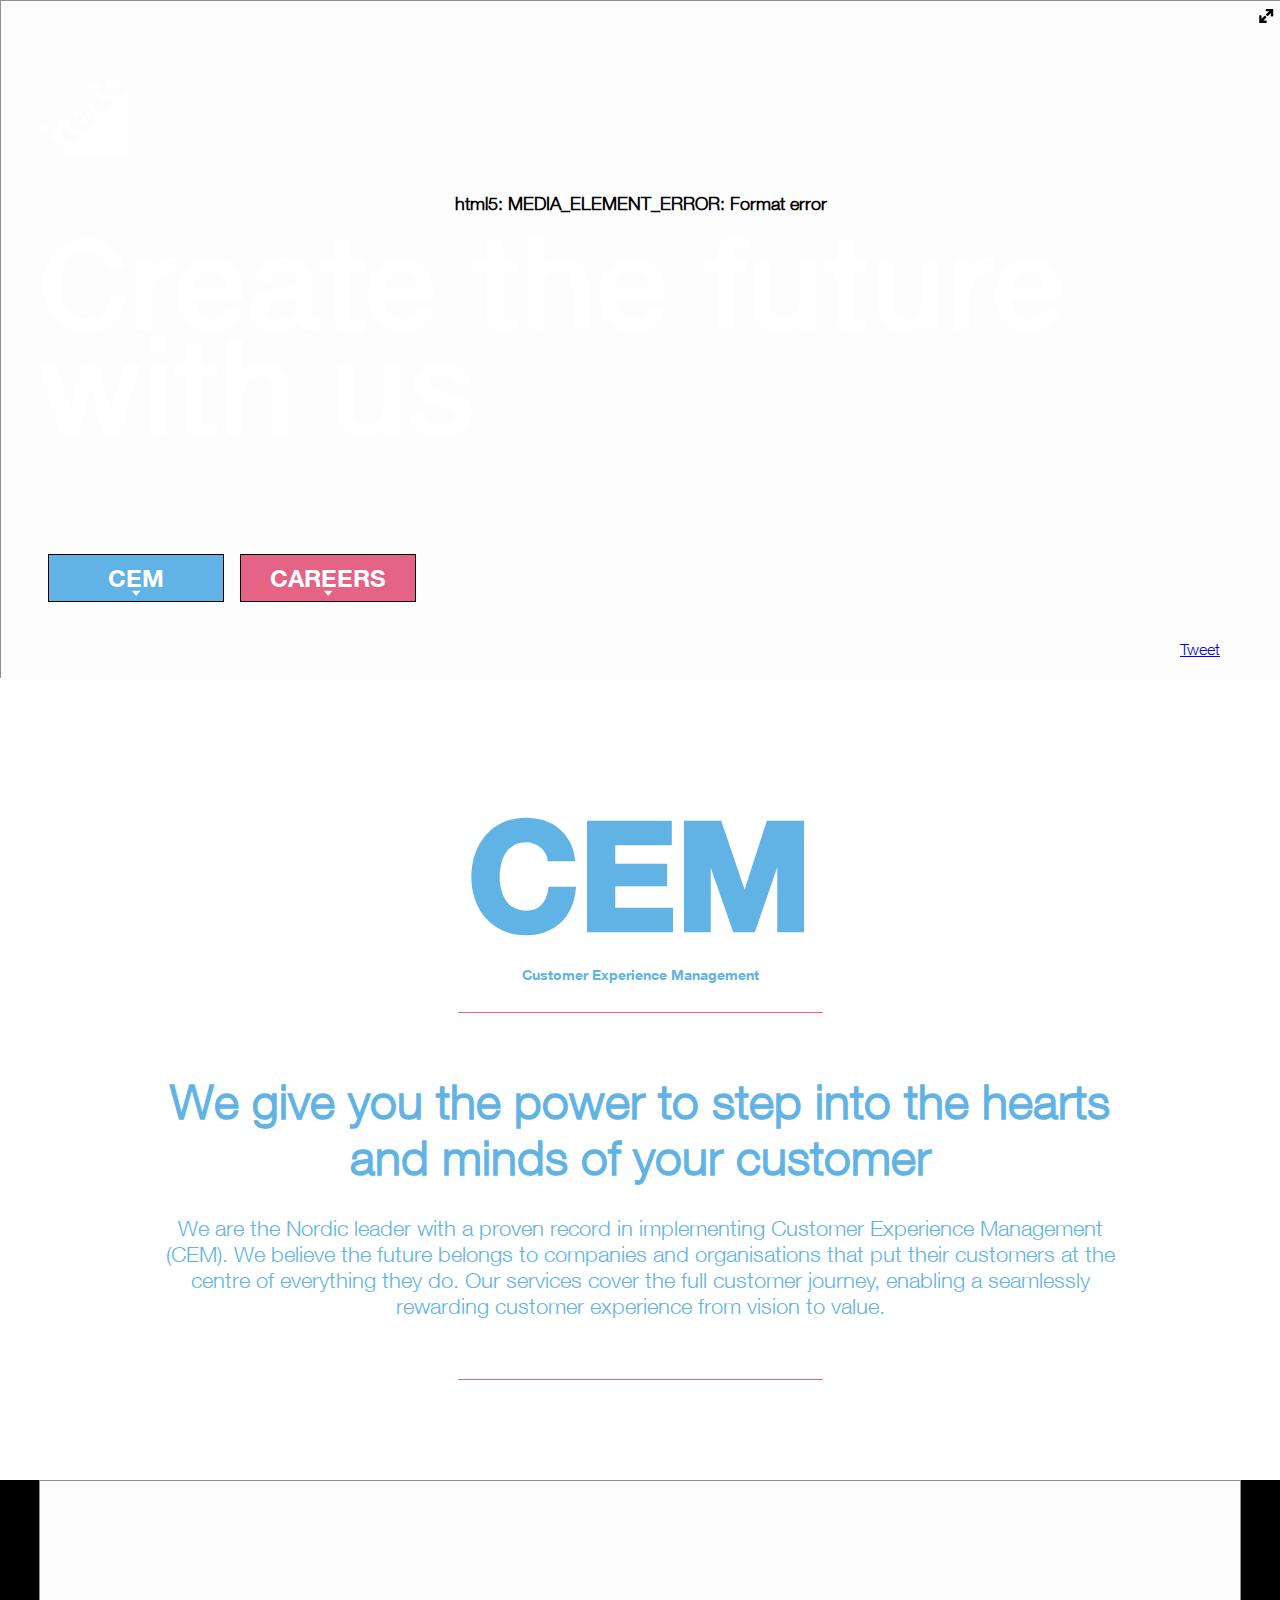
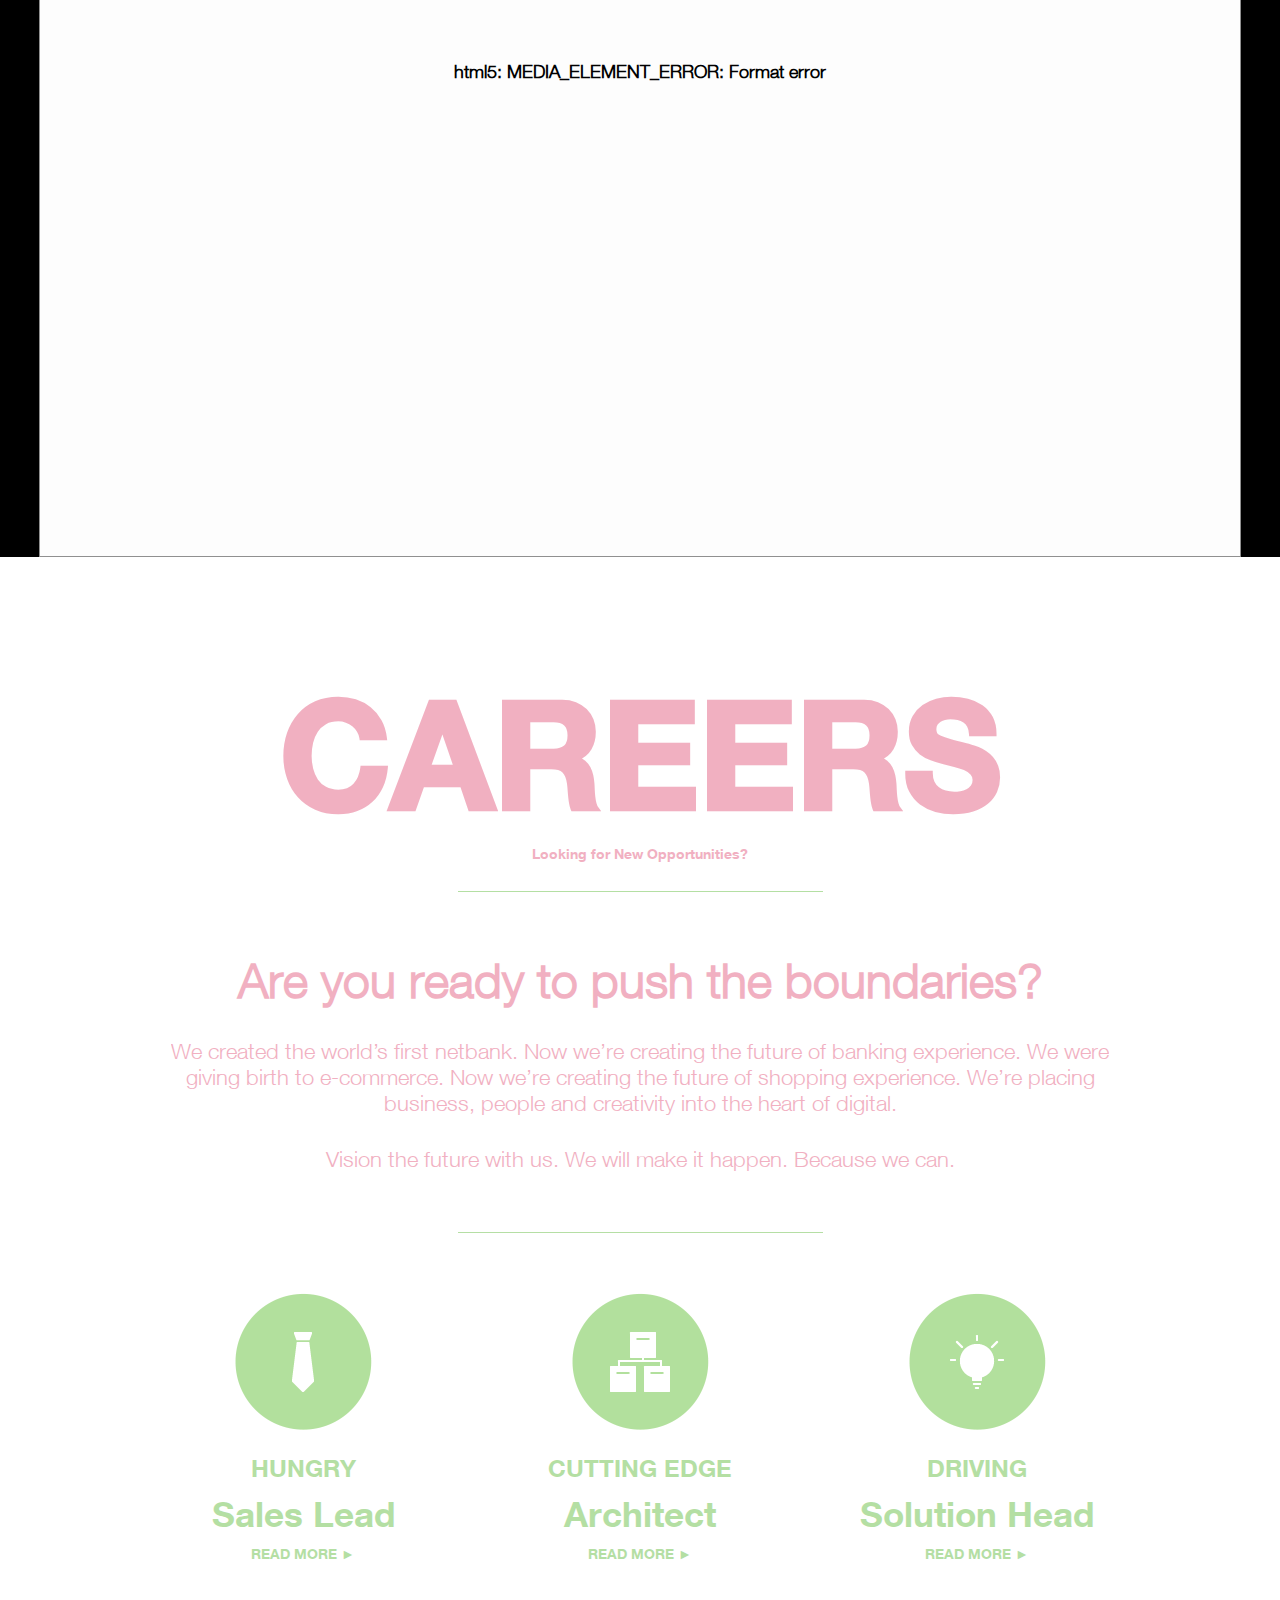
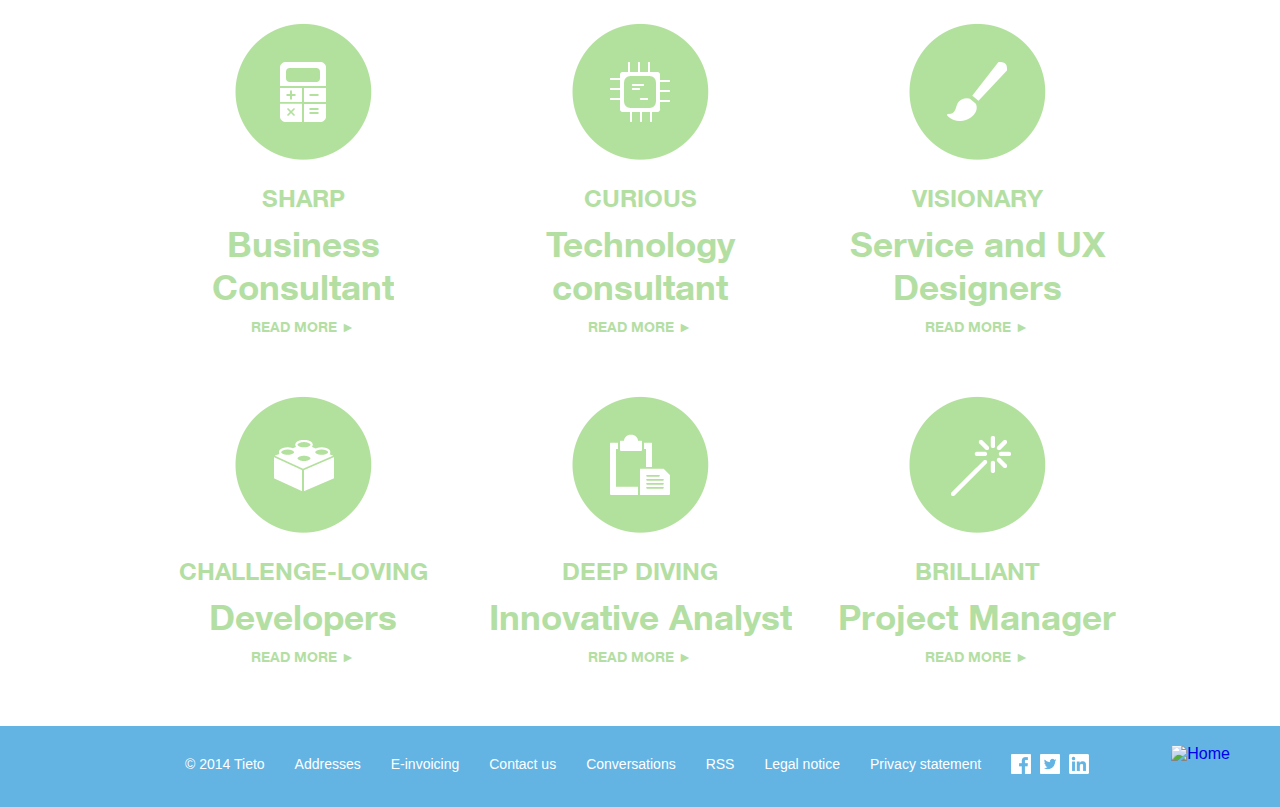
==== commit 4e177c97: "Everything fixed" ====
--- a/index.html
+++ b/index.html
@@ -2,9 +2,10 @@
 <html class="no-js">
 <head>
     <meta charset="utf-8">
-    <meta property="og:image" content="images/Socialpicture.jpg.jpg">
+    <title>CEM</title>
+    <meta content="CEM" property="og:title">
+    <meta content="http://cem.tieto.com/images/Socialpicture.jpg" property="og:image">
     <meta property="og:image:type" content="image/jpeg">
-    <title>CEM</title>
     <meta name="description" content="">
     <meta name="viewport" content="width=device-width; initial-scale=1.0;" />
     <meta name="format-detection" content="telephone=no">
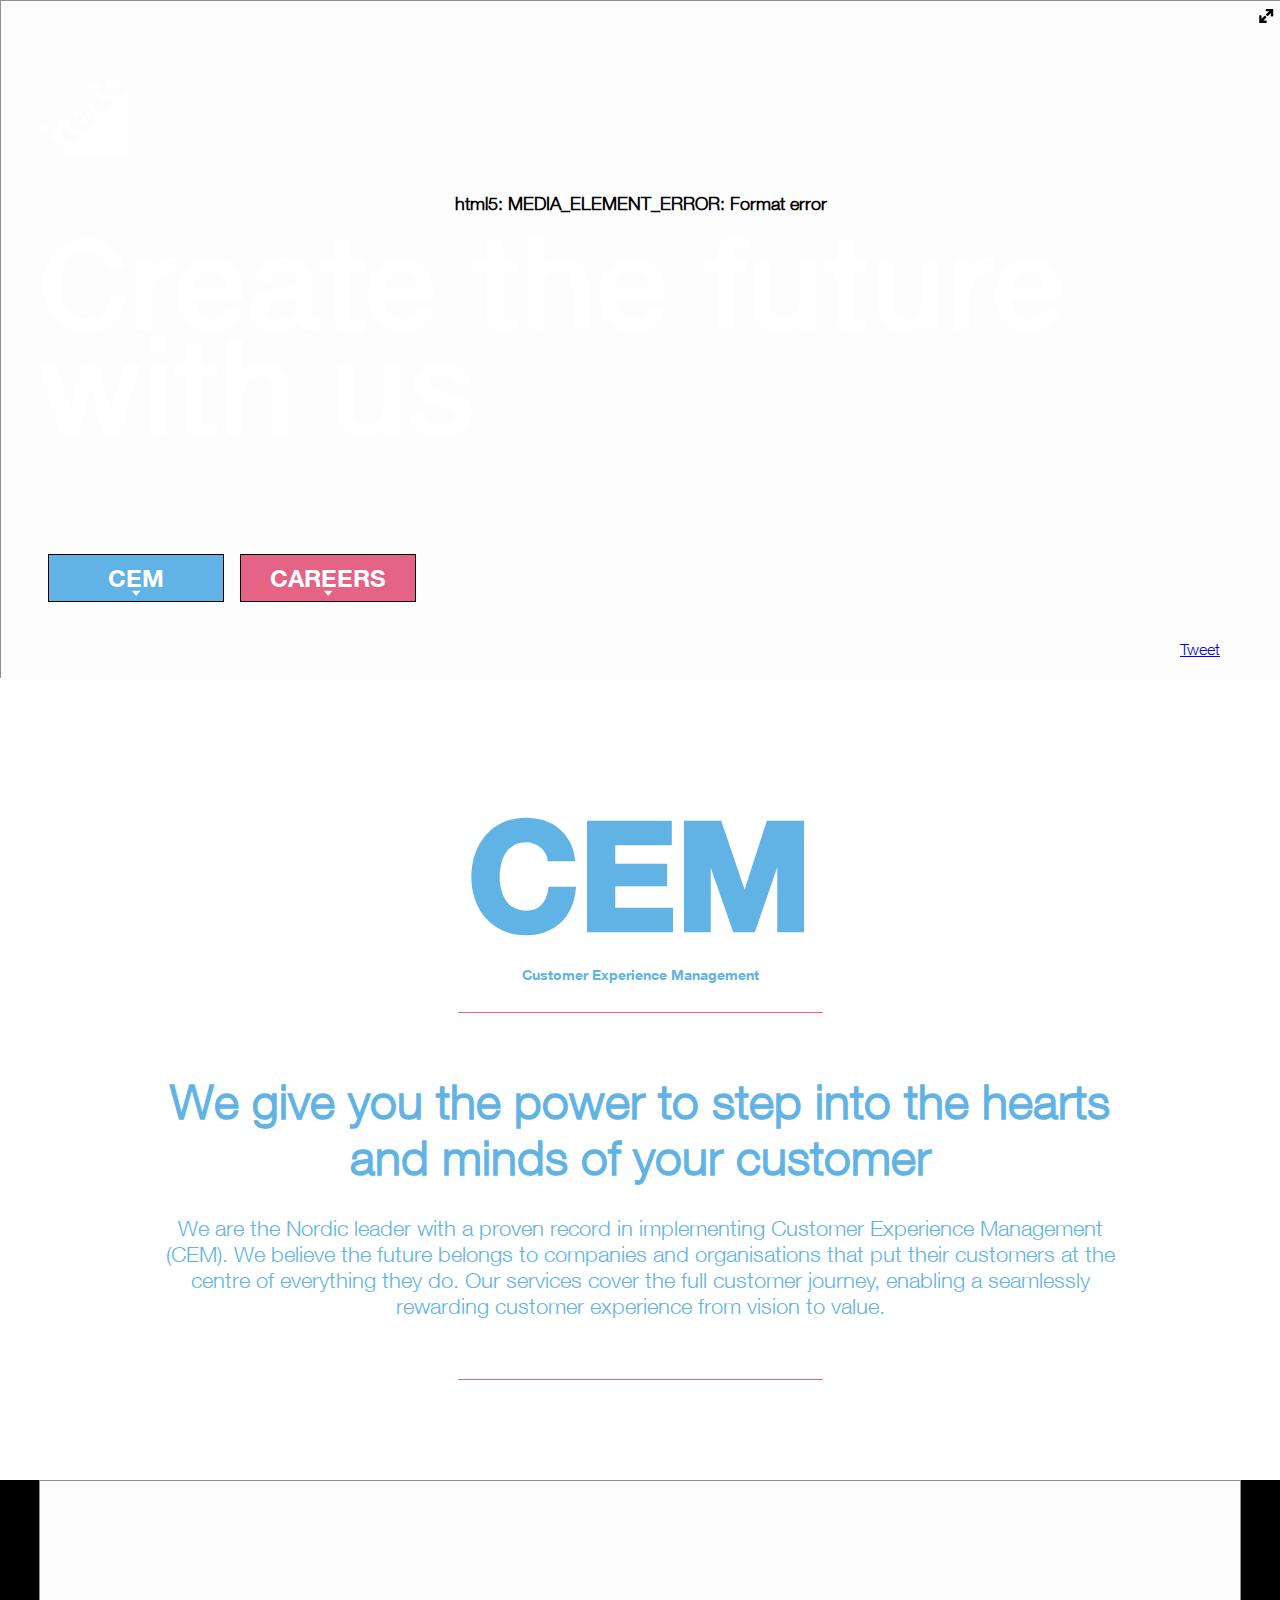
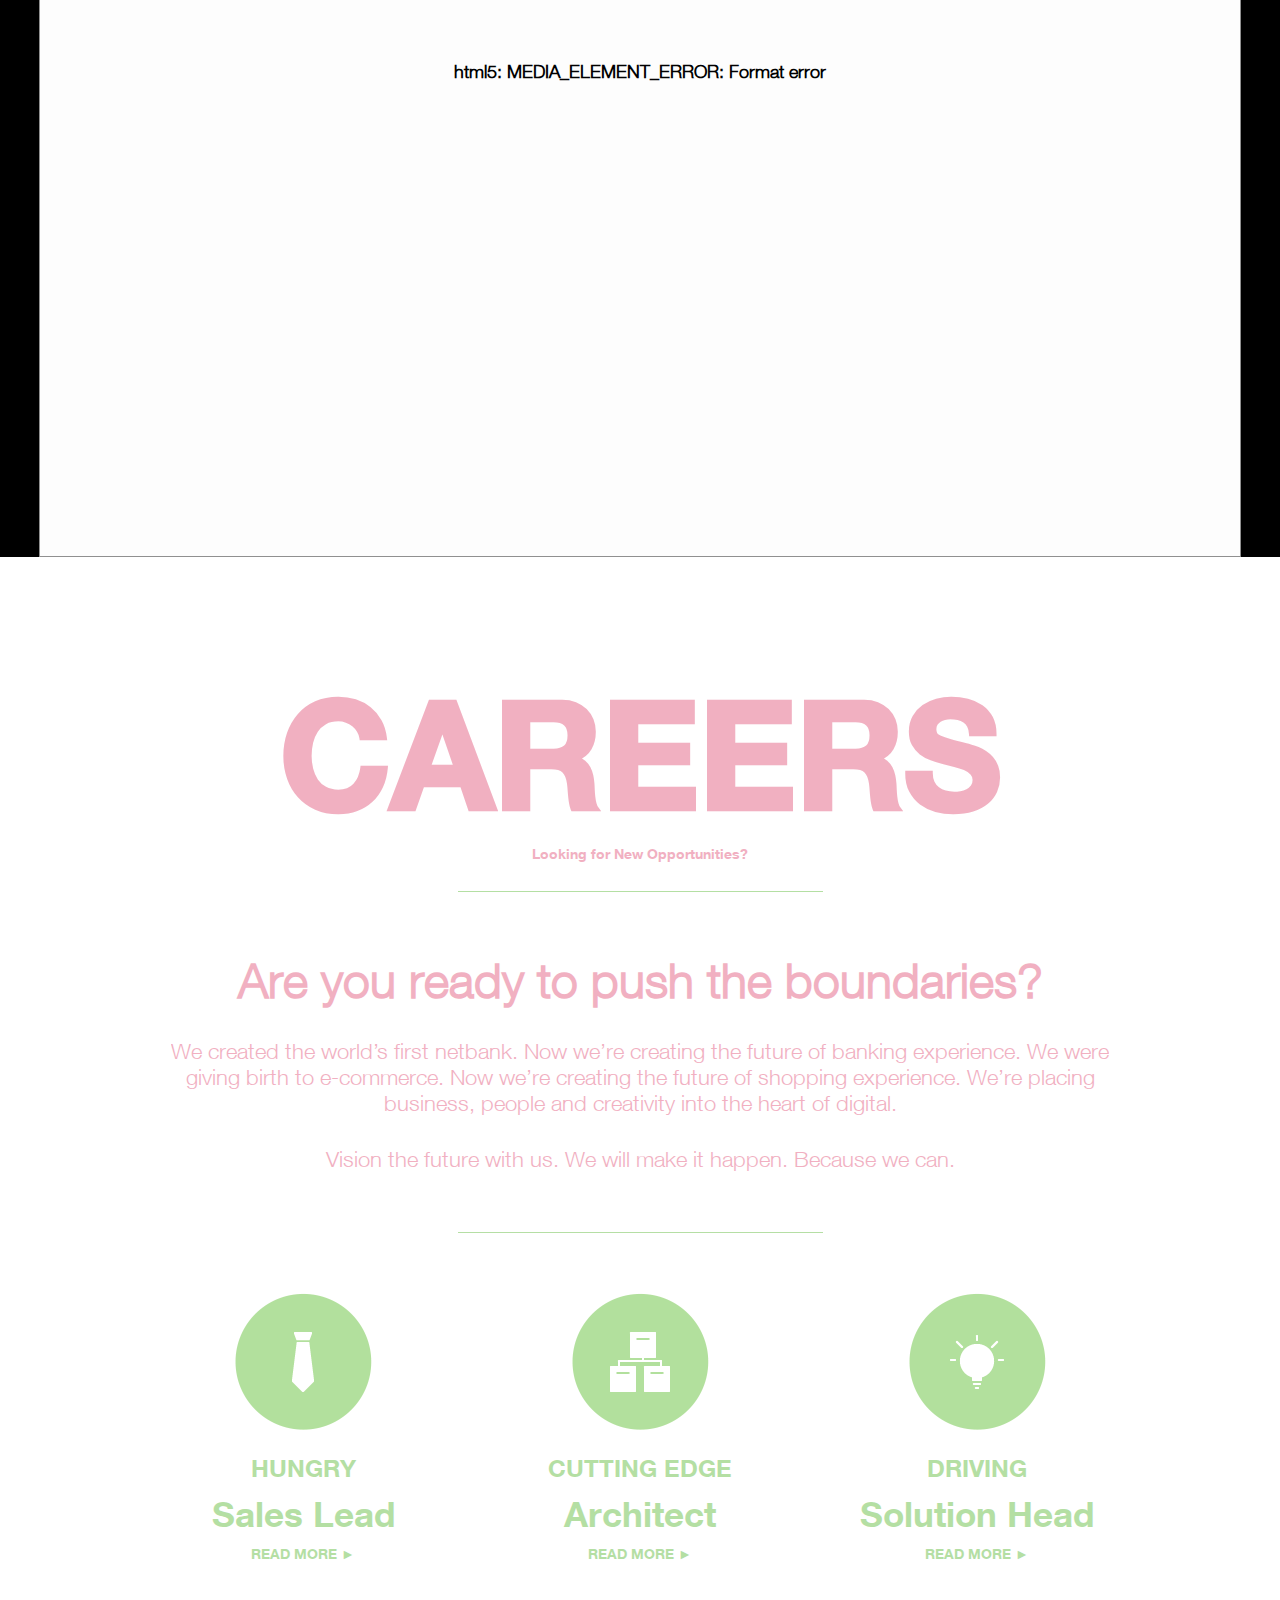
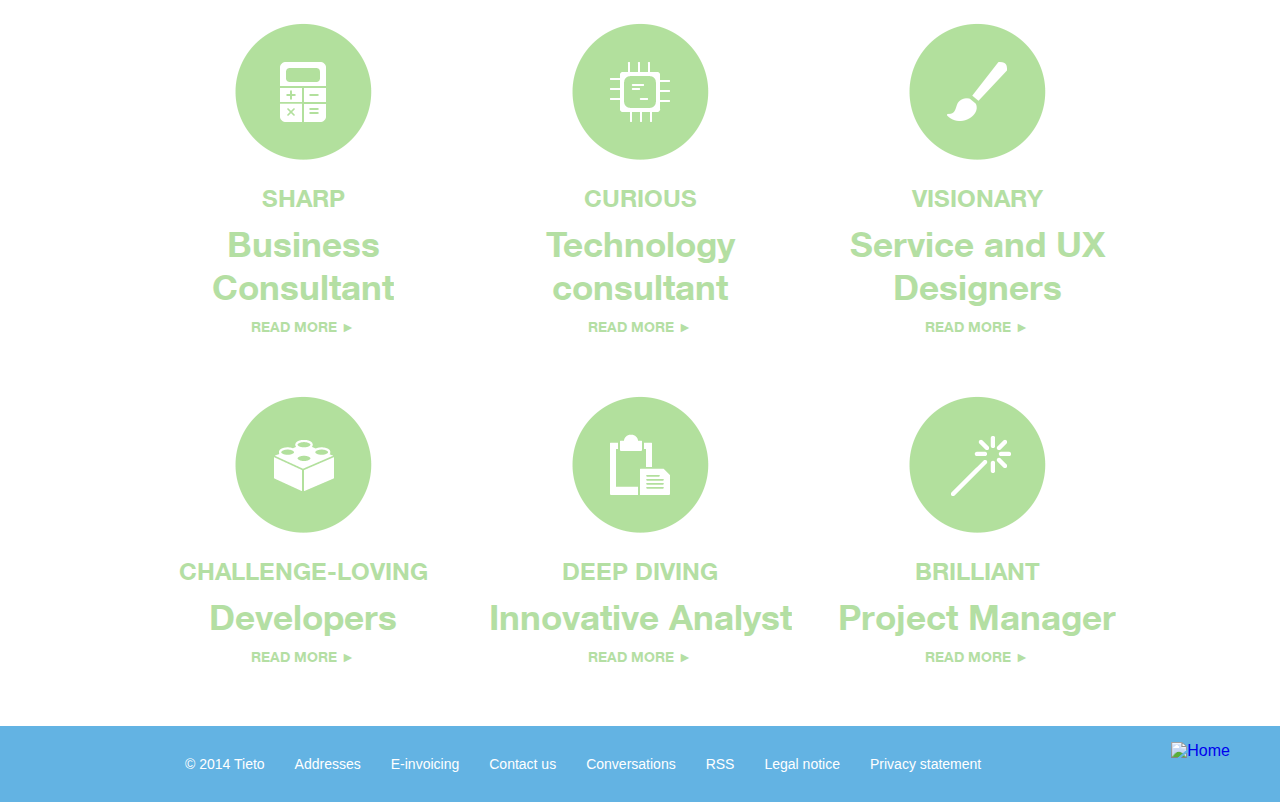
==== commit a75090a5: "Social links removed from the footer" ====
--- a/index.html
+++ b/index.html
@@ -205,11 +205,6 @@
                         <li class="menu__item is-leaf leaf"><a class="menu__link" rel="nofollow" title="" href="http://www.tieto.com/rss-feeds">RSS</a></li>
                         <li class="menu__item is-leaf leaf"><a class="menu__link" title="" href="http://www.tieto.com/legal-notice">Legal notice</a></li>
                         <li class="menu__item is-leaf last leaf"><a class="menu__link" title="" href="http://www.tieto.com/privacy-statement">Privacy statement</a></li>
-                        <li class="menu__item is-leaf leaf social">
-                            <a class="menu__link" title="" href="#"><img src="images/social-facebook.png" alt="Facebook" /></a>
-                            <a class="menu__link" title="" href="#"><img src="images/social-twitter.png" alt="Twitter" /></a>
-                            <a class="menu__link" title="" href="#"><img src="images/social-linkedin.png" alt="Linkedin" /></a>
-                        </li>
                     </ul>
                 </div>
             </div>
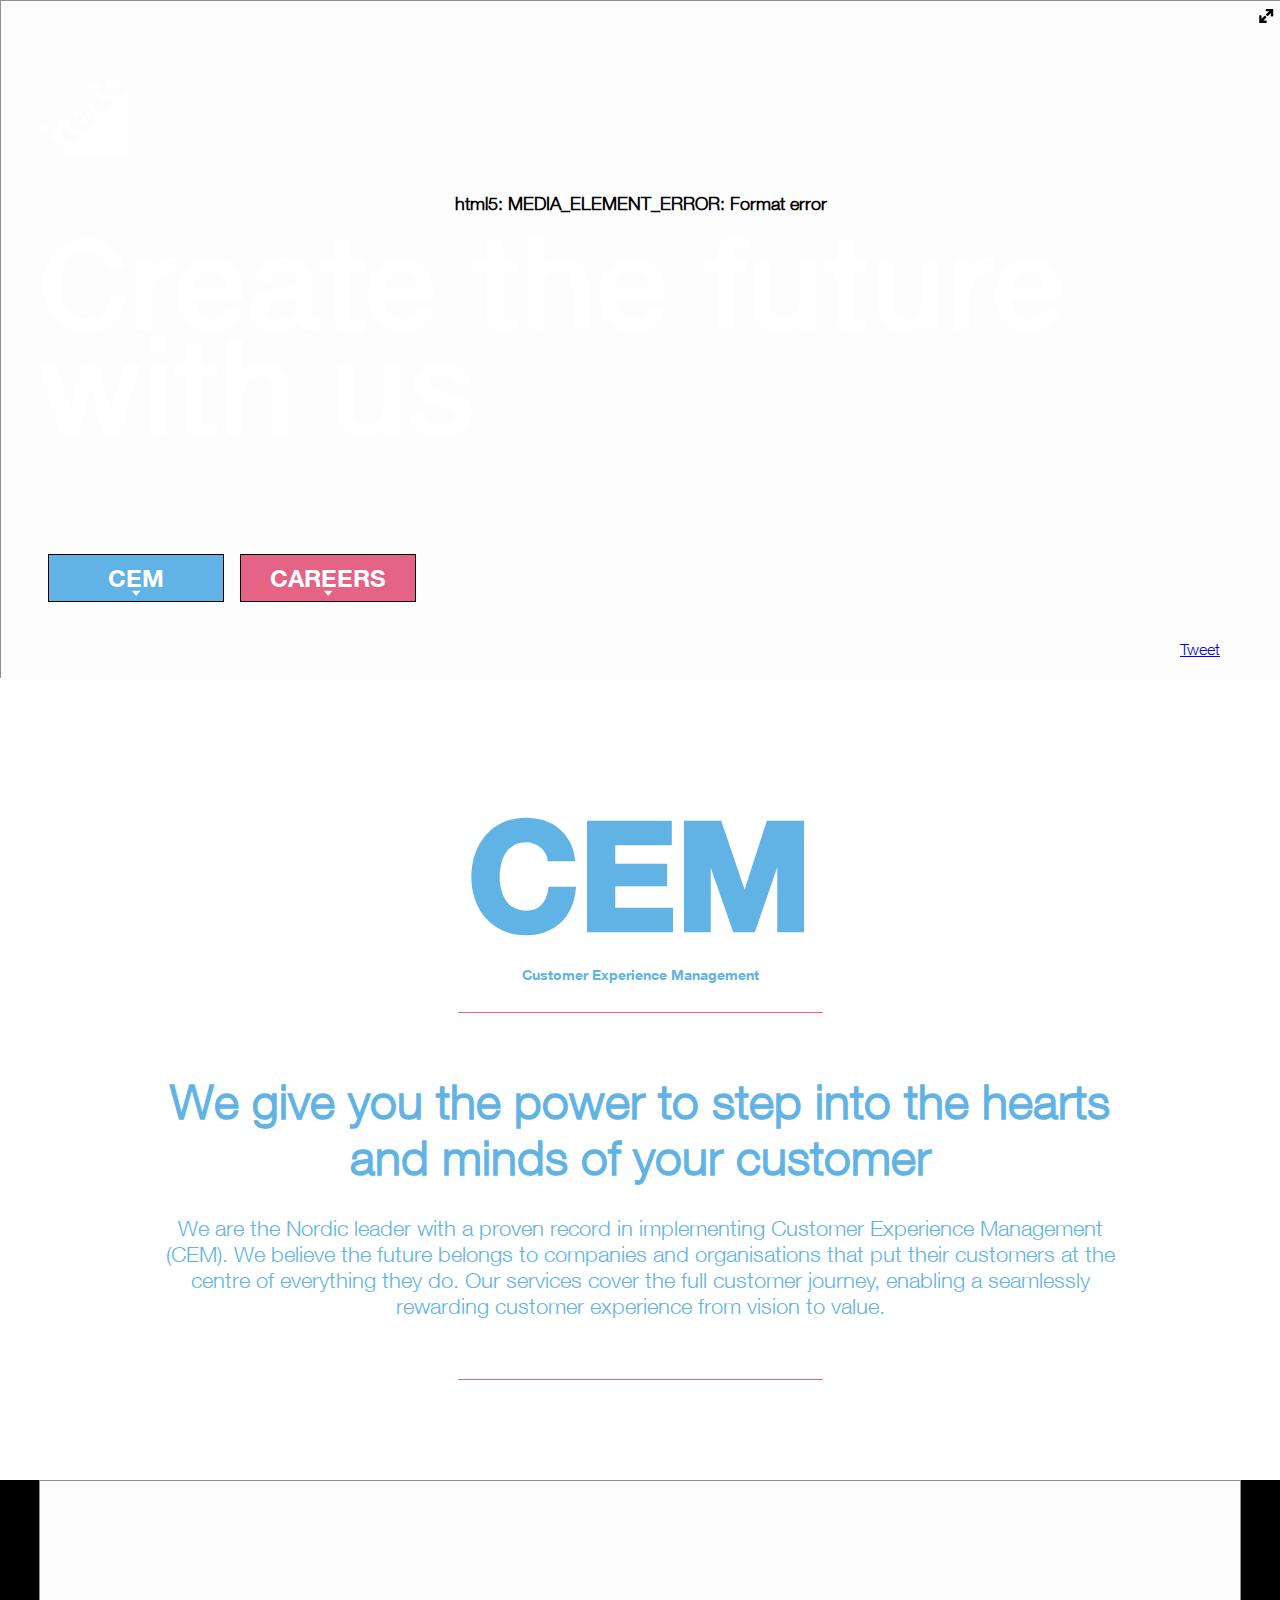
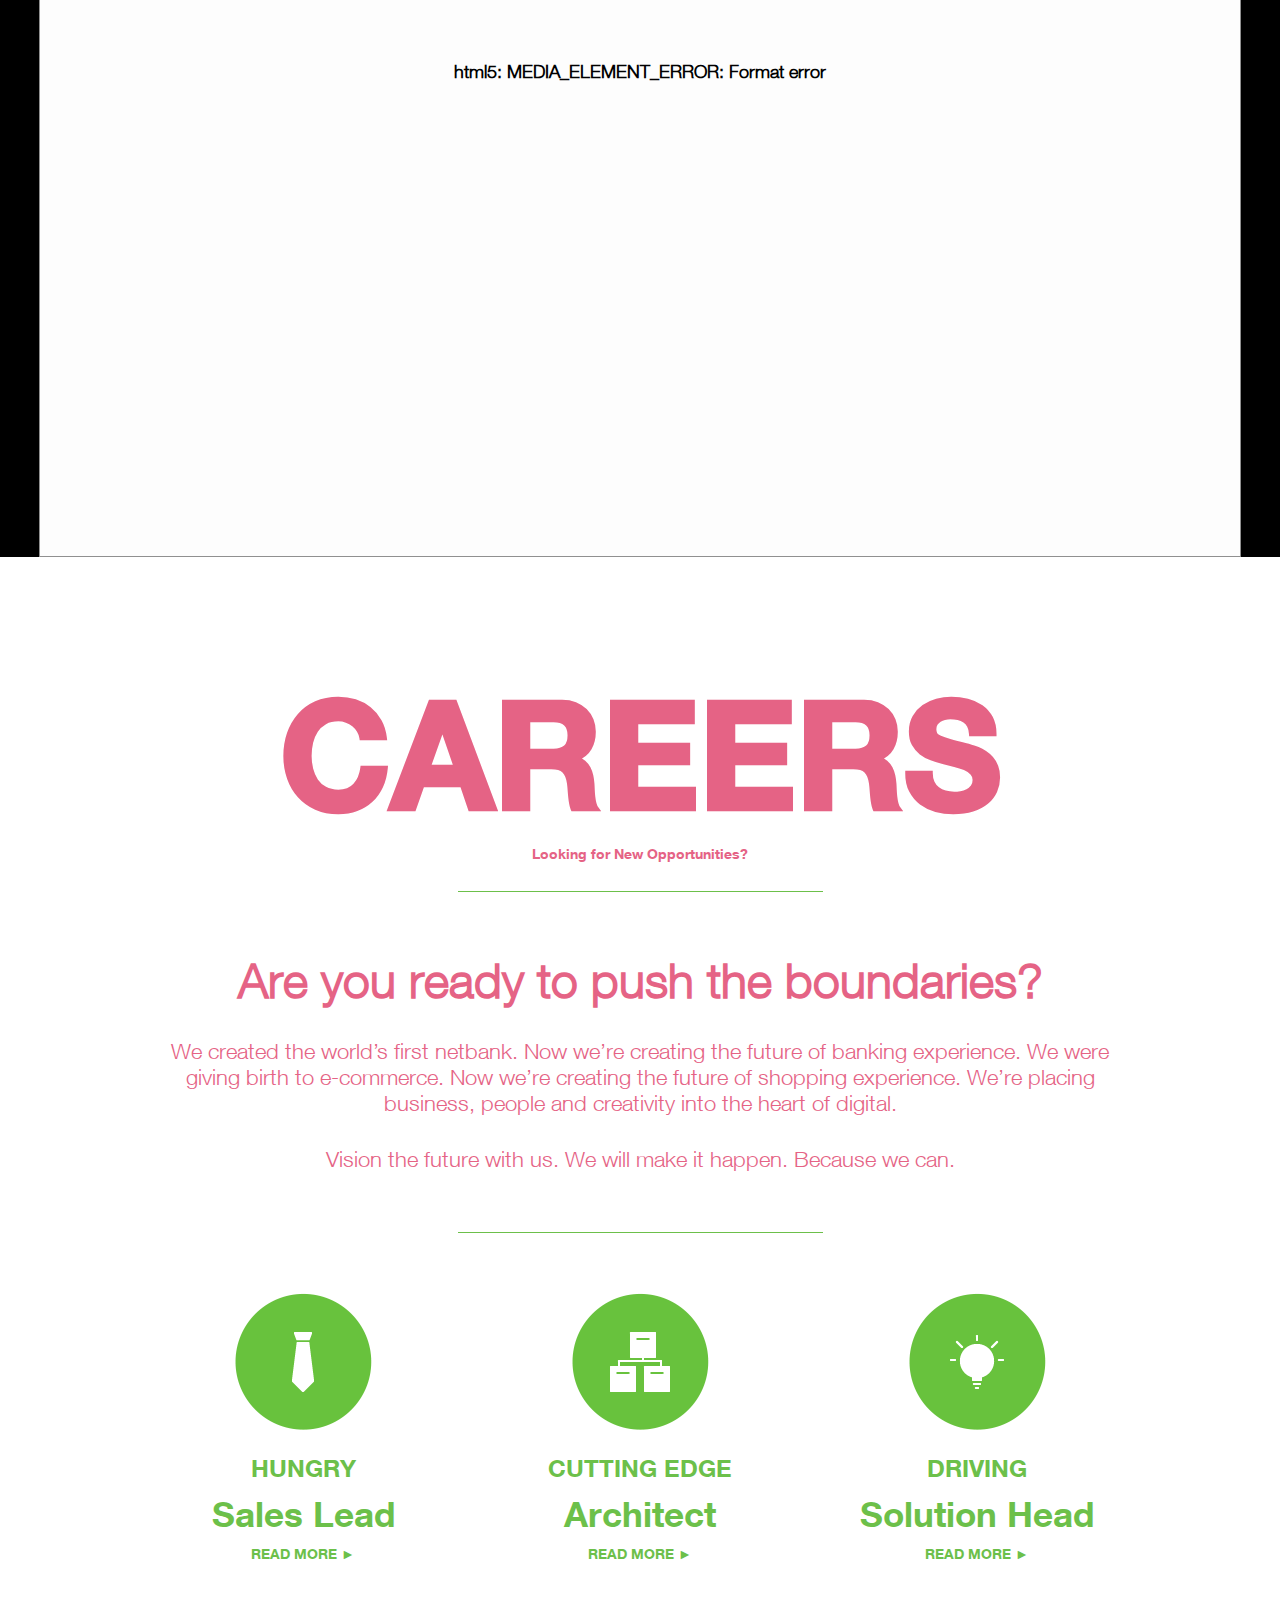
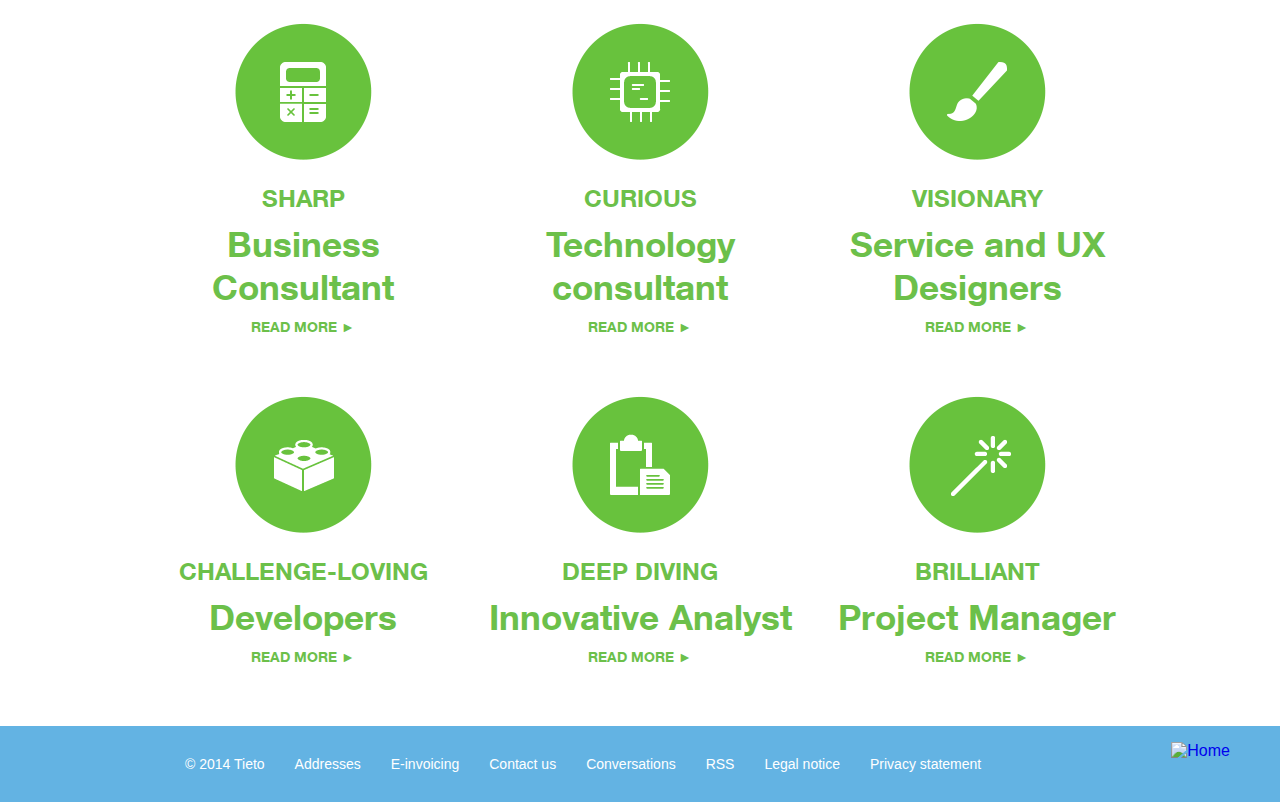
==== commit 31c7af5c: "Changed google analytics scripts" ====
--- a/index.html
+++ b/index.html
@@ -16,6 +16,25 @@
     <link rel="stylesheet" type="text/css" href="styles/skin/minimalist.css">
     <link type="image/x-icon" href="http://www.tieto.com/sites/all/themes/tietocom/favicon.ico" rel="shortcut icon">
     <script type="text/javascript" src="scripts/flowplayer.min.js"></script>
+    <script type="text/javascript">
+        $.ajax({
+          url: '//munchkin.marketo.net/munchkin.js',
+          dataType: 'script',
+          cache: true,
+          success: function() {
+            Munchkin.init('517-ITT-285', {"wsInfo":"j0hRddjOKwEM"});
+          }
+        });
+    </script>
+    <script>
+          (function(i,s,o,g,r,a,m){i['GoogleAnalyticsObject']=r;i[r]=i[r]||function(){
+          (i[r].q=i[r].q||[]).push(arguments)},i[r].l=1*new Date();a=s.createElement(o),
+          m=s.getElementsByTagName(o)[0];a.async=1;a.src=g;m.parentNode.insertBefore(a,m)
+          })(window,document,'script','//www.google-analytics.com/analytics.js','ga');
+         
+          ga('create', 'UA-54299528-1', 'auto');
+          ga('send', 'pageview');
+    </script>
 </head>
 <body id="index-page">
     <!--[if lt IE 10]>
--- a/styles/main.css
+++ b/styles/main.css
@@ -562,7 +562,11 @@
     #index-page h2.section-heading { 
         font-size: 80px;
     }
-    /*h3.section-slogan                  { font-size: 30px; }*/
+
+    #index-page #header-wrapper {
+        background:url("../images/mobileIntro.jpg") no-repeat center center;
+        background-size: auto 100%;
+    }
 
     /* Buttons */
     #index-page #header-wrapper #header #links .buttons li a {
@@ -630,6 +634,11 @@
         margin: 30px auto 60px;
     }
     
+    #index-page #header-wrapper {
+        background:url("../images/mobileIntro.jpg") no-repeat center center;
+        background-size: auto 100%;
+    }
+
     #index-page #header-wrapper #header #slogan {
         height: 326px;
     }
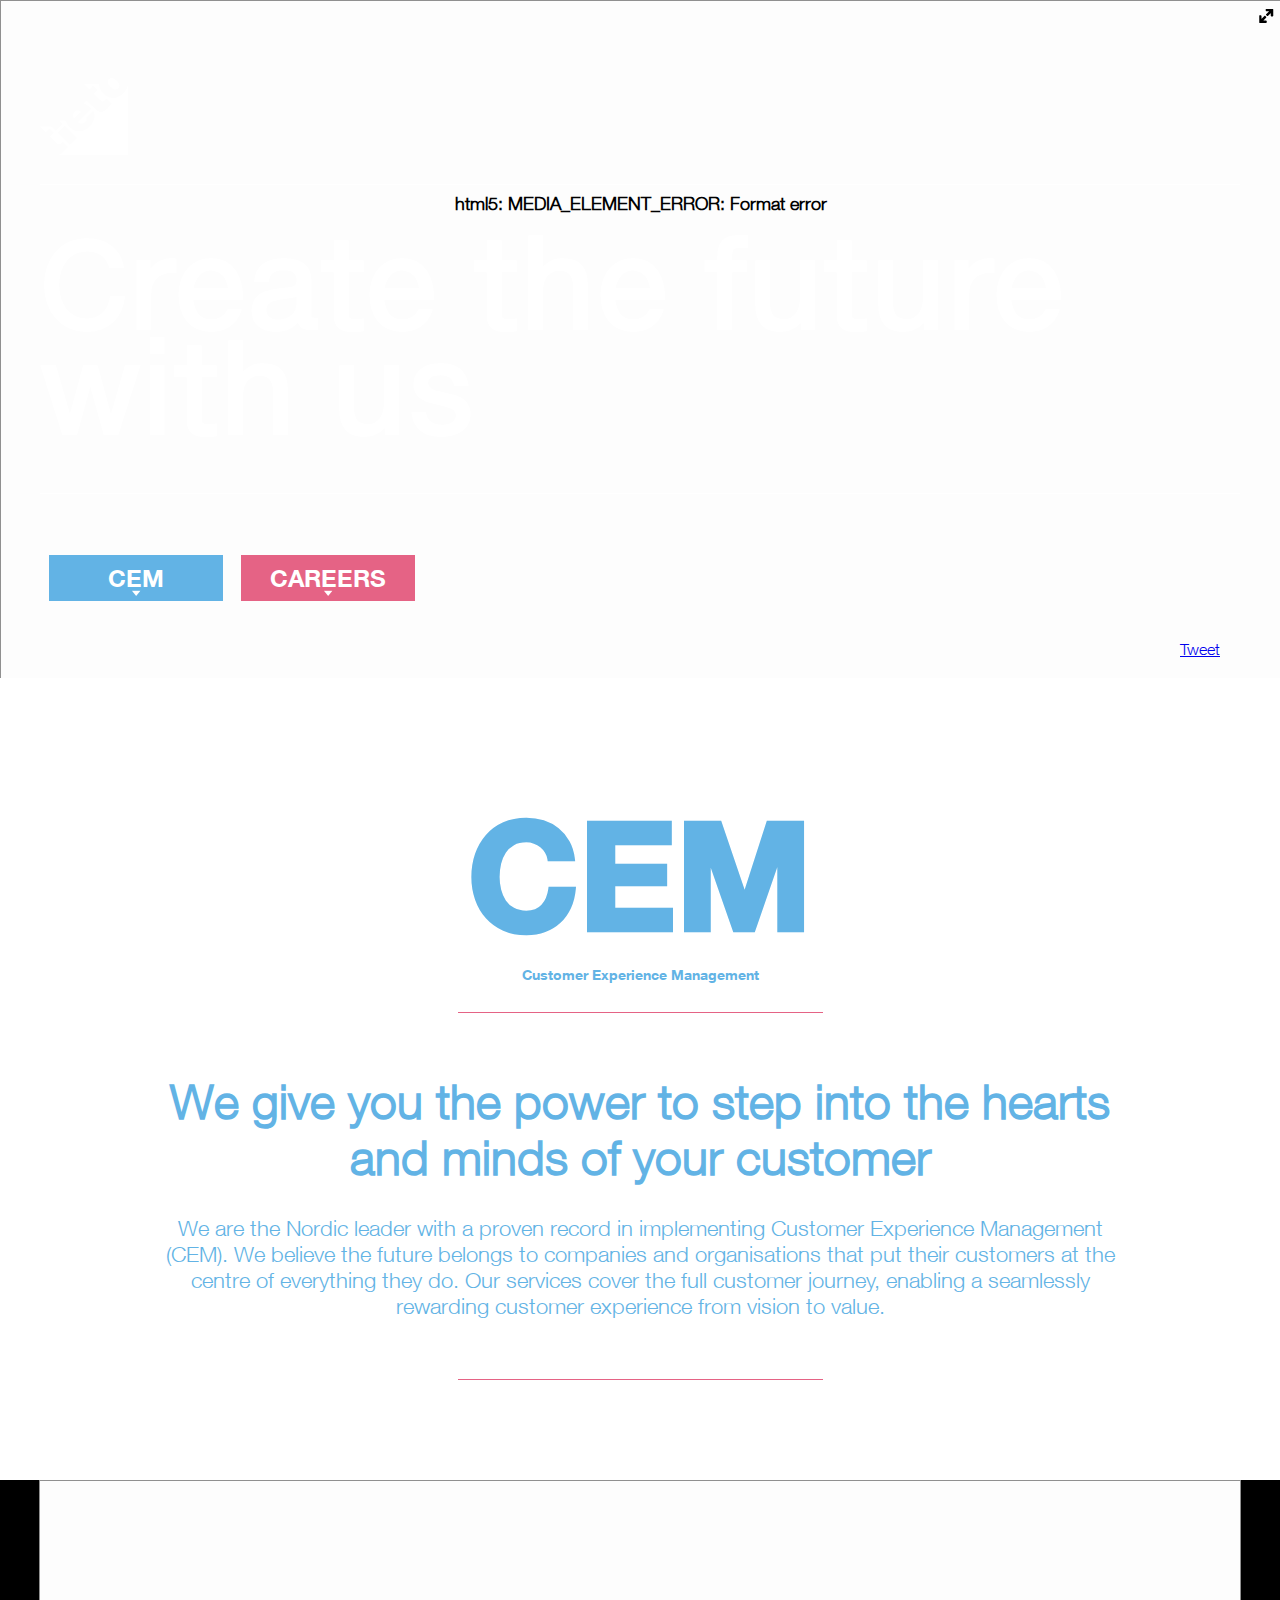
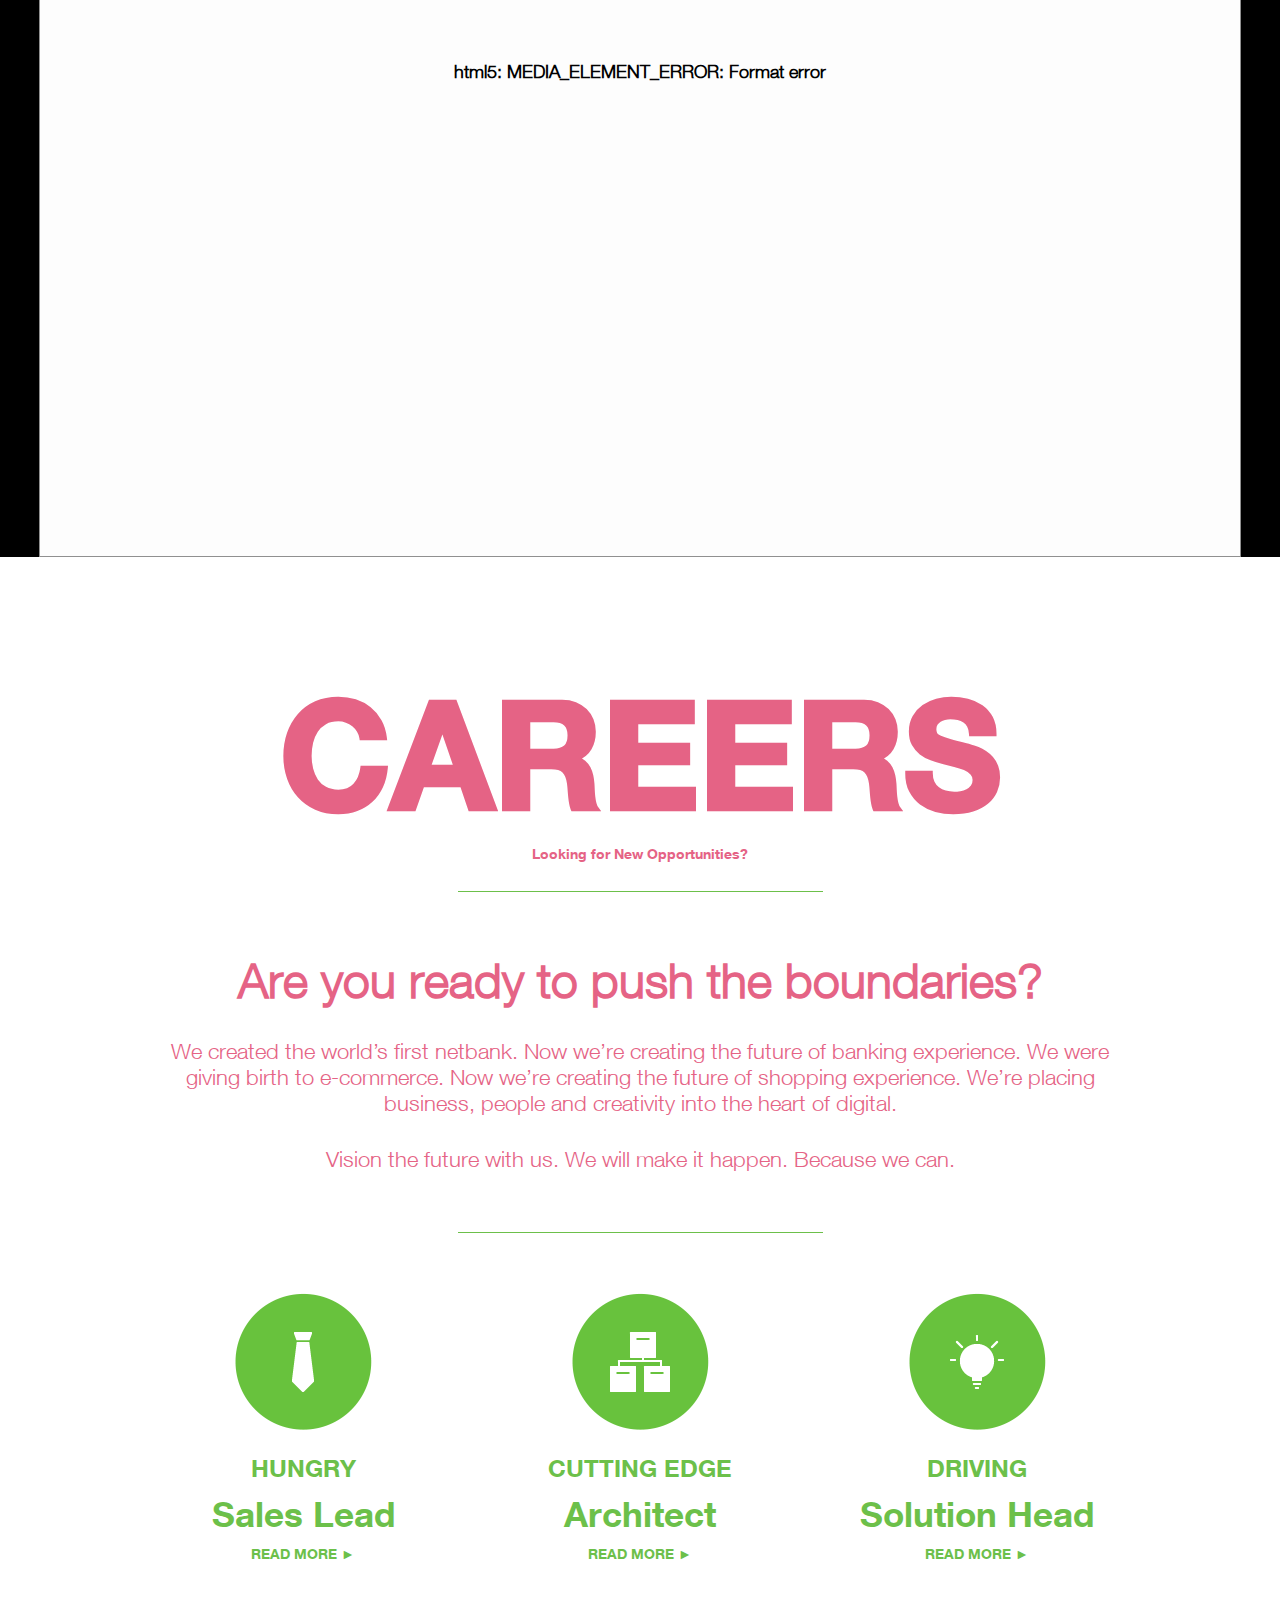
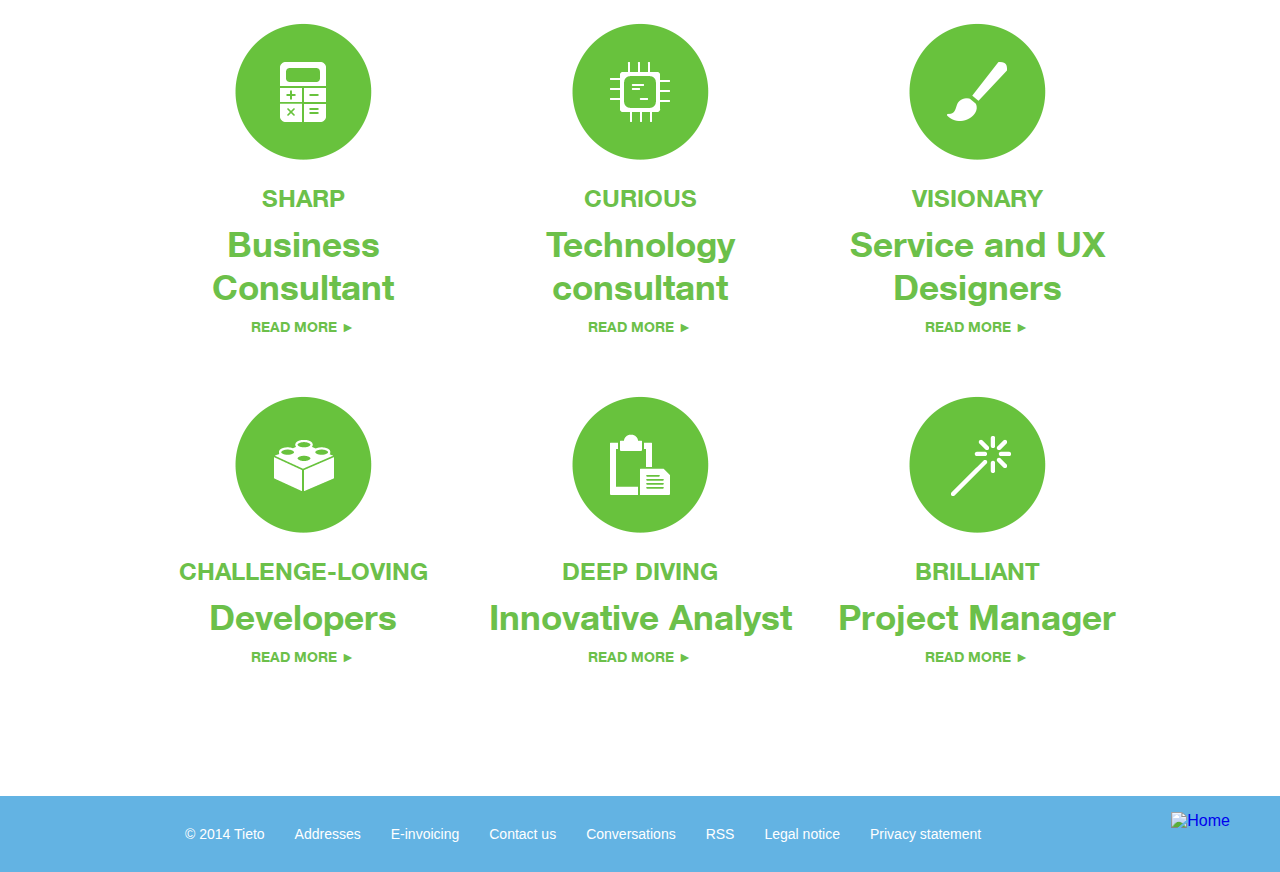
==== commit c26dcf87: "Added social descriptions." ====
--- a/index.html
+++ b/index.html
@@ -3,7 +3,9 @@
 <head>
     <meta charset="utf-8">
     <title>CEM</title>
-    <meta content="CEM" property="og:title">
+    <meta property="og:title" content="Tieto CEM is recruiting!">
+    <meta property="og:description" 
+        content="More than 50 positions to be matched with top talents in Helsinki and Stockholm, find out more and apply now at cem.tieto.com – The game is ON!">
     <meta content="http://cem.tieto.com/images/Socialpicture.jpg" property="og:image">
     <meta property="og:image:type" content="image/jpeg">
     <meta name="description" content="">
--- a/styles/main.css
+++ b/styles/main.css
@@ -468,10 +468,19 @@
 .fp-help + a {z-index:-1 !important;}
 
 /* --------------- Footer ------------------------*/
-footer { background-color: #63b3e3; color: white; font-family: Arial,
-    Helvetica,"Nimbus Sans L",sans-serif;  font-size:16px;}
+footer { 
+    background-color: #63b3e3; 
+    color: white; 
+    font-family: Arial,
+    Helvetica,"Nimbus Sans L",sans-serif;  
+    font-size:16px;
+    margin-top: 70px;
+}
 footer a {
     text-decoration: none;
+}
+footer a:hover {
+    text-decoration: underline;
 }
 .row, .footer-inner { width: 1200px; max-width: 100%; margin: 0 auto; padding: 0; }
 footer:after { background-color: #63b3e3; bottom: 0; height: 100%; position: absolute; width: 100%; z-index: -100; }
--- a/styles/button.css
+++ b/styles/button.css
@@ -18,7 +18,7 @@
                 list-style-position: inside;
                 display: block;
                 margin: 0 8px;
-                border: solid 1px #000;
+                border: solid 1px transparent;
                 position: relative;
                 z-index: 1;
             }
@@ -36,7 +36,6 @@
                     font-size: 24px;
                     font-family: "Helvetica Neue Bold";
                     background: url(../images/button-arrow.png) center 35px no-repeat;
-
                 }
                 
     #header-wrapper #social {
@@ -49,18 +48,35 @@
    border: solid 1px #fff;
 }
 
-#header-wrapper #header #links .buttons li:after {
-    content: "";
-    position:absolute;
-    top:0; left:0;
-    width:100%; height:0px;
-    background:#000;
-    z-index:-1;
-    transition: height 0.5s;
-}
+#header-wrapper #header #links .buttons li { background: transparent;}
+ 
+#header-wrapper #header #links .buttons li:after { 
+    content: ""; 
+    position:absolute; 
+    bottom:0; left:0; 
+    width:100%; height:100%; 
+    background: #000; 
+    z-index:-1; 
+    transition: height 0.5s; 
+} 
 
-#header-wrapper #header #links .buttons li:hover:after { height:100%; }
+#header-wrapper #header #links .buttons li.bg-blue:after { 
+    background-color: #62b3e5; 
+} 
 
+#header-wrapper #header #links .buttons li.bg-red:after { 
+    background-color: #e56385; 
+} 
+
+#header-wrapper #header #links .buttons li.bg-orange:after { 
+    background-color: #f78d2d; 
+} 
+
+#header-wrapper #header #links .buttons li.bg-green:after { 
+    background-color: #6cc04a; 
+} 
+
+#header-wrapper #header #links .buttons li:hover:after { height:0; }
 
 #header-wrapper #header #links .buttons li:active{
     background: #000;
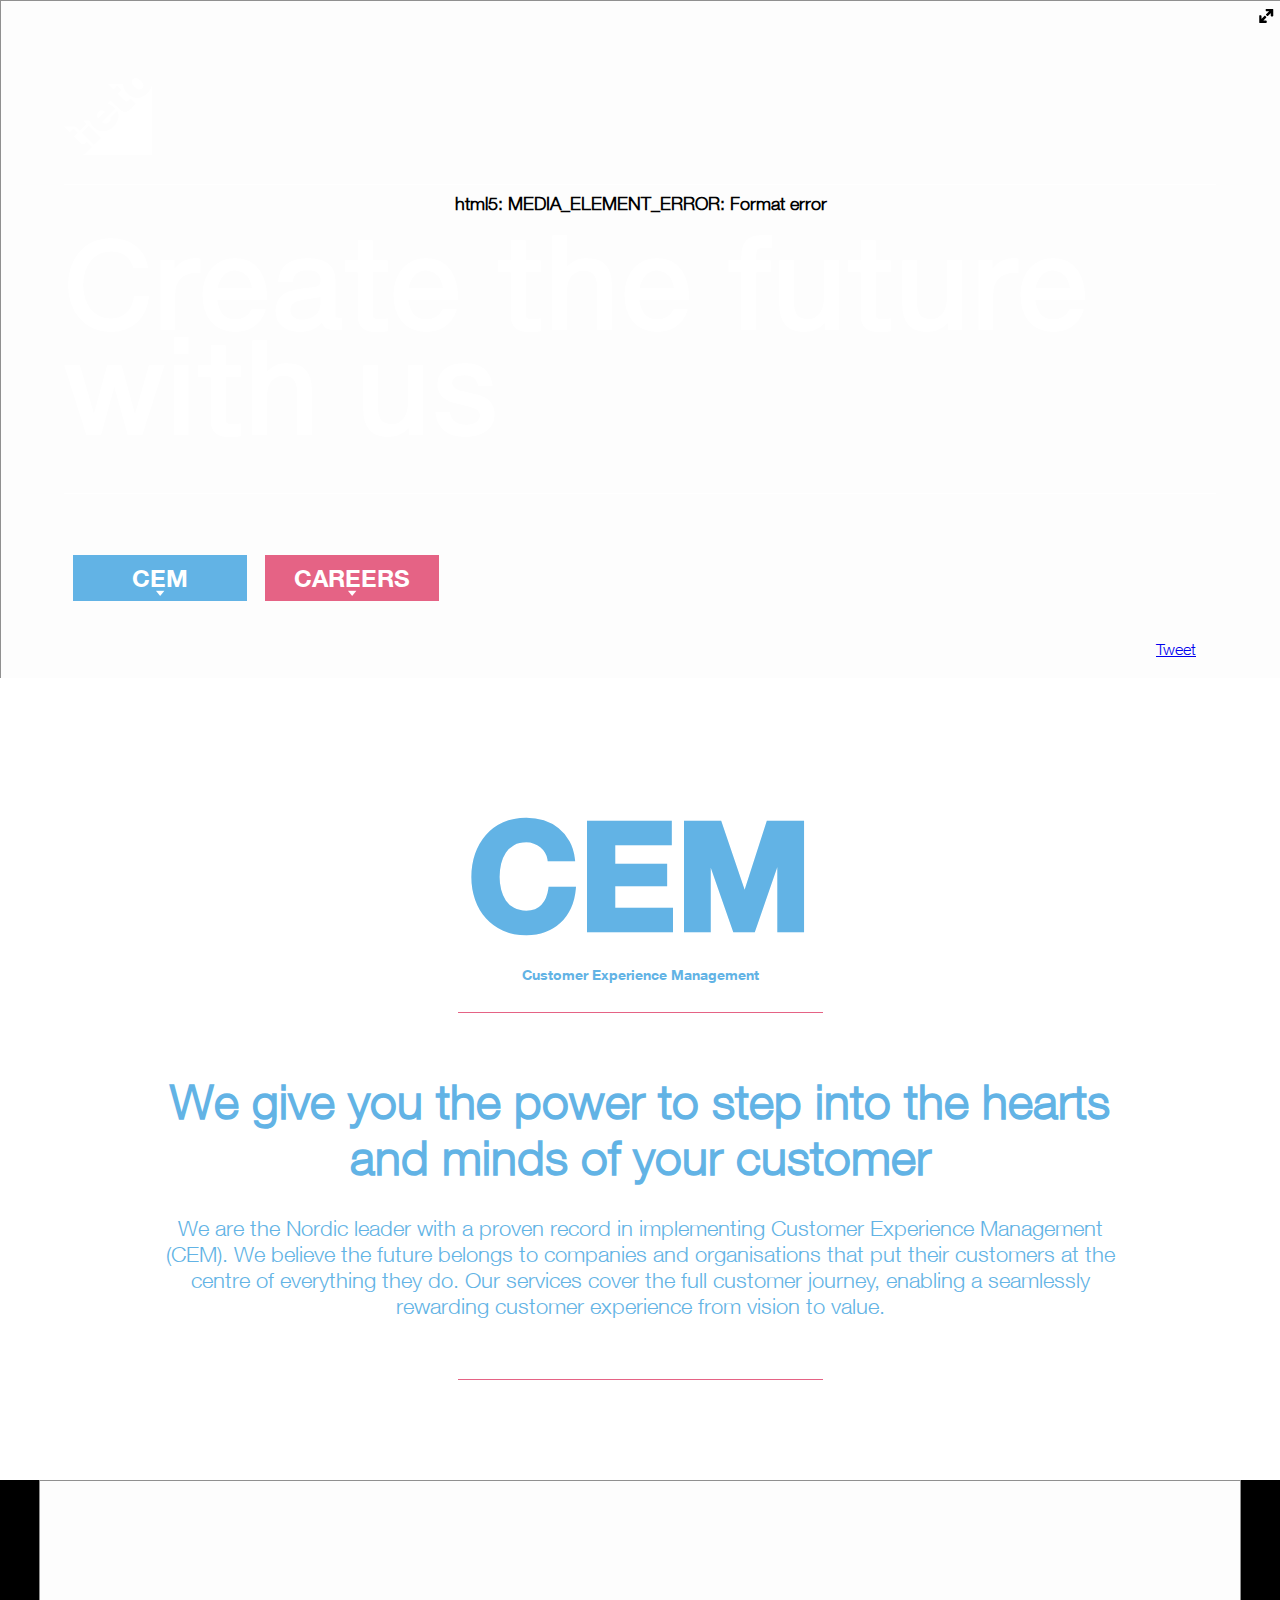
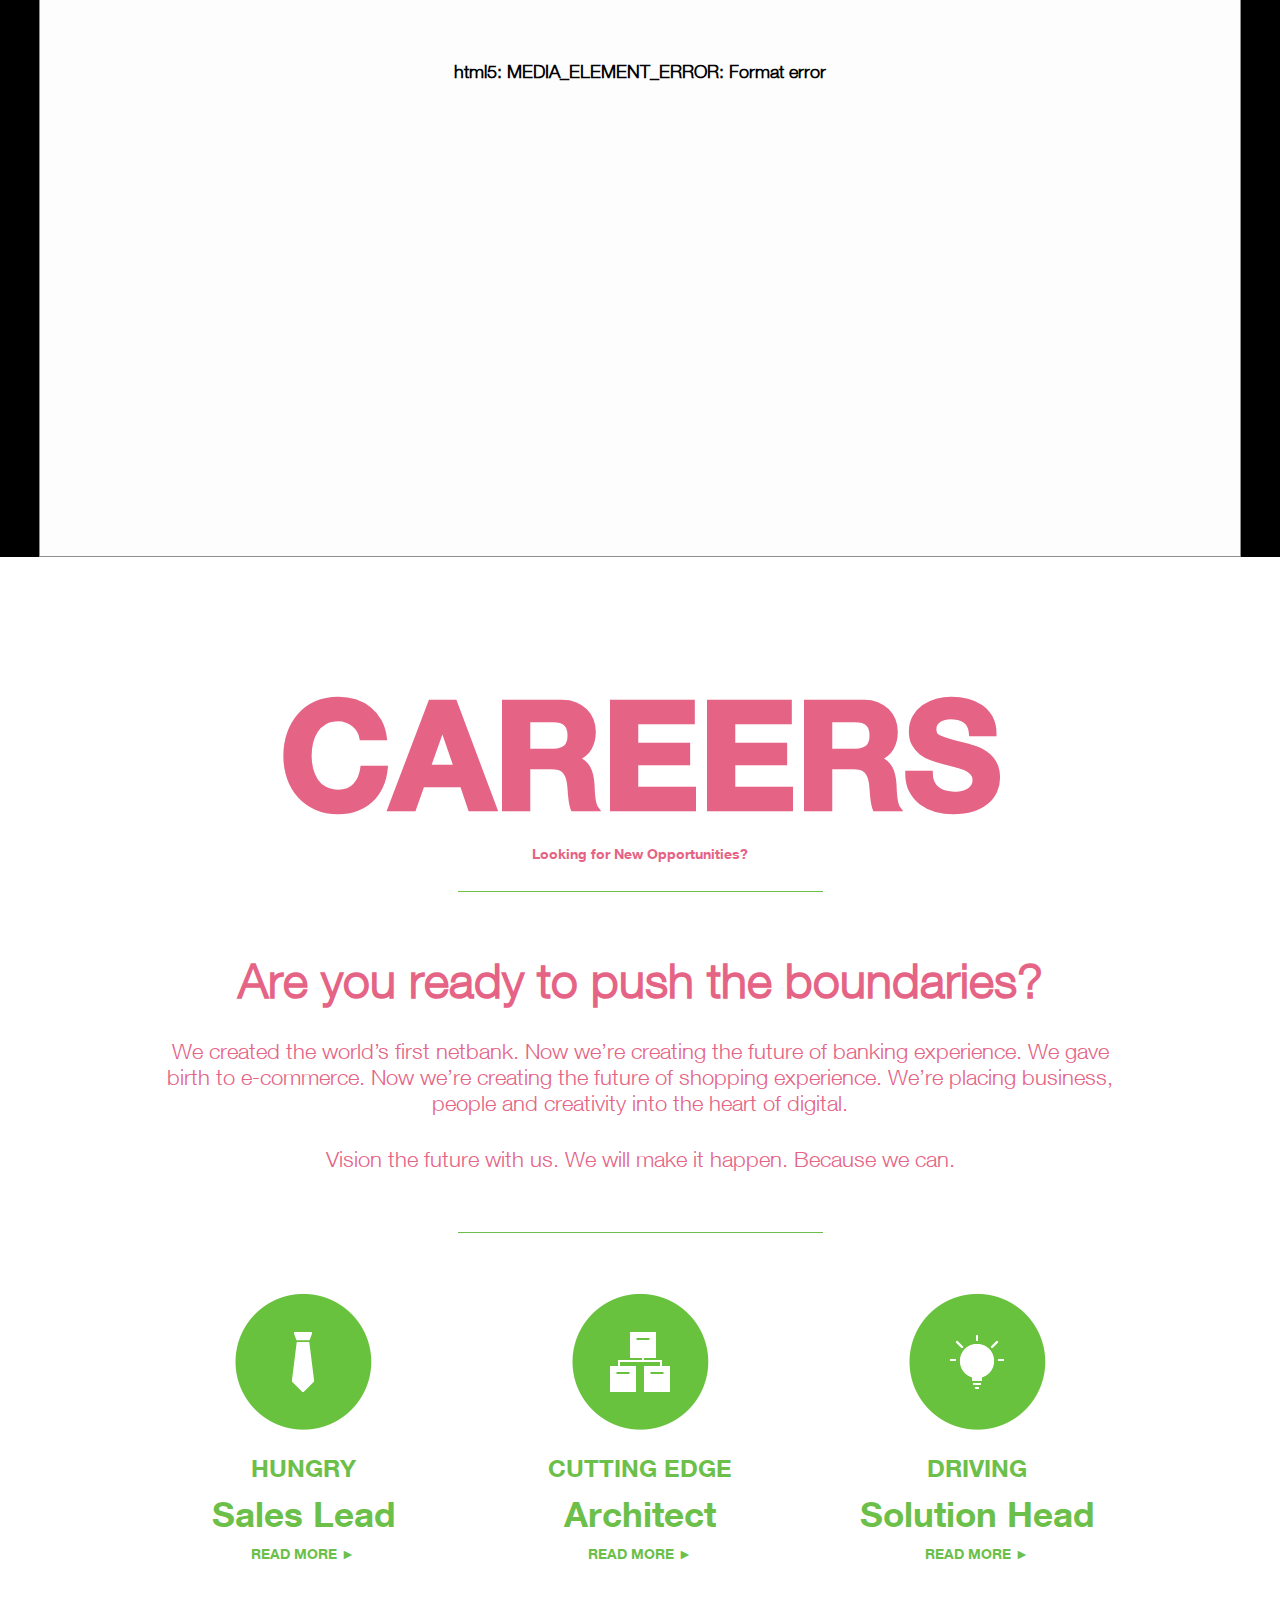
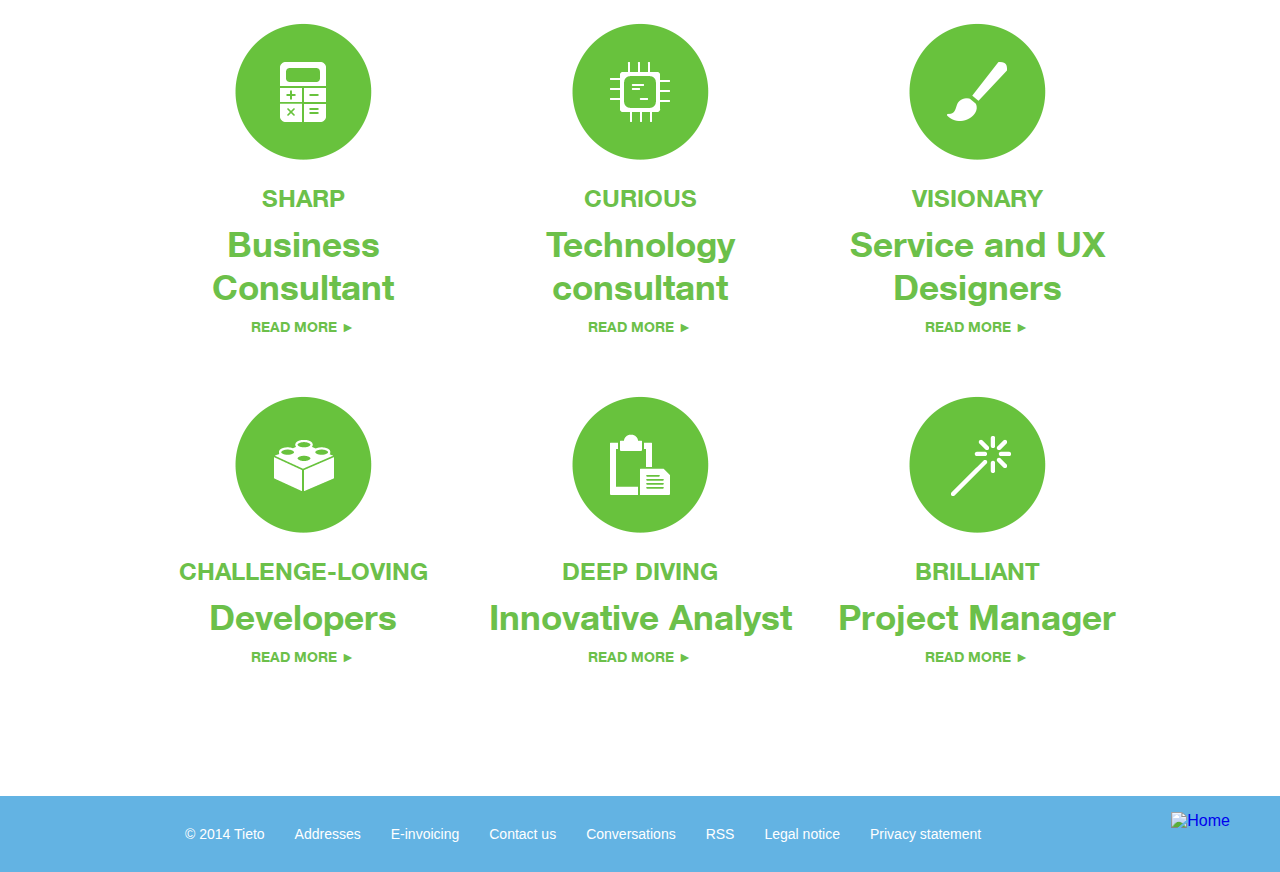
==== commit cb68e4aa: "Changed text: were giving birth -> gave birth" ====
--- a/index.html
+++ b/index.html
@@ -5,7 +5,7 @@
     <title>CEM</title>
     <meta property="og:title" content="Tieto CEM is recruiting!">
     <meta property="og:description" 
-        content="More than 50 positions to be matched with top talents in Helsinki and Stockholm, find out more and apply now at cem.tieto.com – The game is ON!">
+        content="More than 50 positions to be matched with top talents in Finland and Sweden, find out more and apply now at cem.tieto.com – The game is ON!">
     <meta content="http://cem.tieto.com/images/Socialpicture.jpg" property="og:image">
     <meta property="og:image:type" content="image/jpeg">
     <meta name="description" content="">
@@ -128,7 +128,7 @@
             </h3>
             <p class="color-red section-text">
                 We created the world’s first netbank. Now we’re creating the future of banking experience.
-                We were giving birth to e-commerce. Now we’re creating the future of shopping experience.
+                We gave birth to e-commerce. Now we’re creating the future of shopping experience.
                 We’re placing business, people and creativity into the heart of digital.
             </p>
             <p class="color-red section-text">Vision the future with us. We will make it happen. Because we can.</p>
--- a/styles/main.css
+++ b/styles/main.css
@@ -329,7 +329,7 @@
             width: 80px !important;
         }
 
-.centeredtable { display: table; margin: 0 auto; max-width: 1200px; width: 100%; }
+.centeredtable { display: table; margin: 0 auto; max-width: 1200px; width: 90%; }
 /* CEM */
 #index-page #cem-wrapper #cem {
     padding-bottom: 40px;
